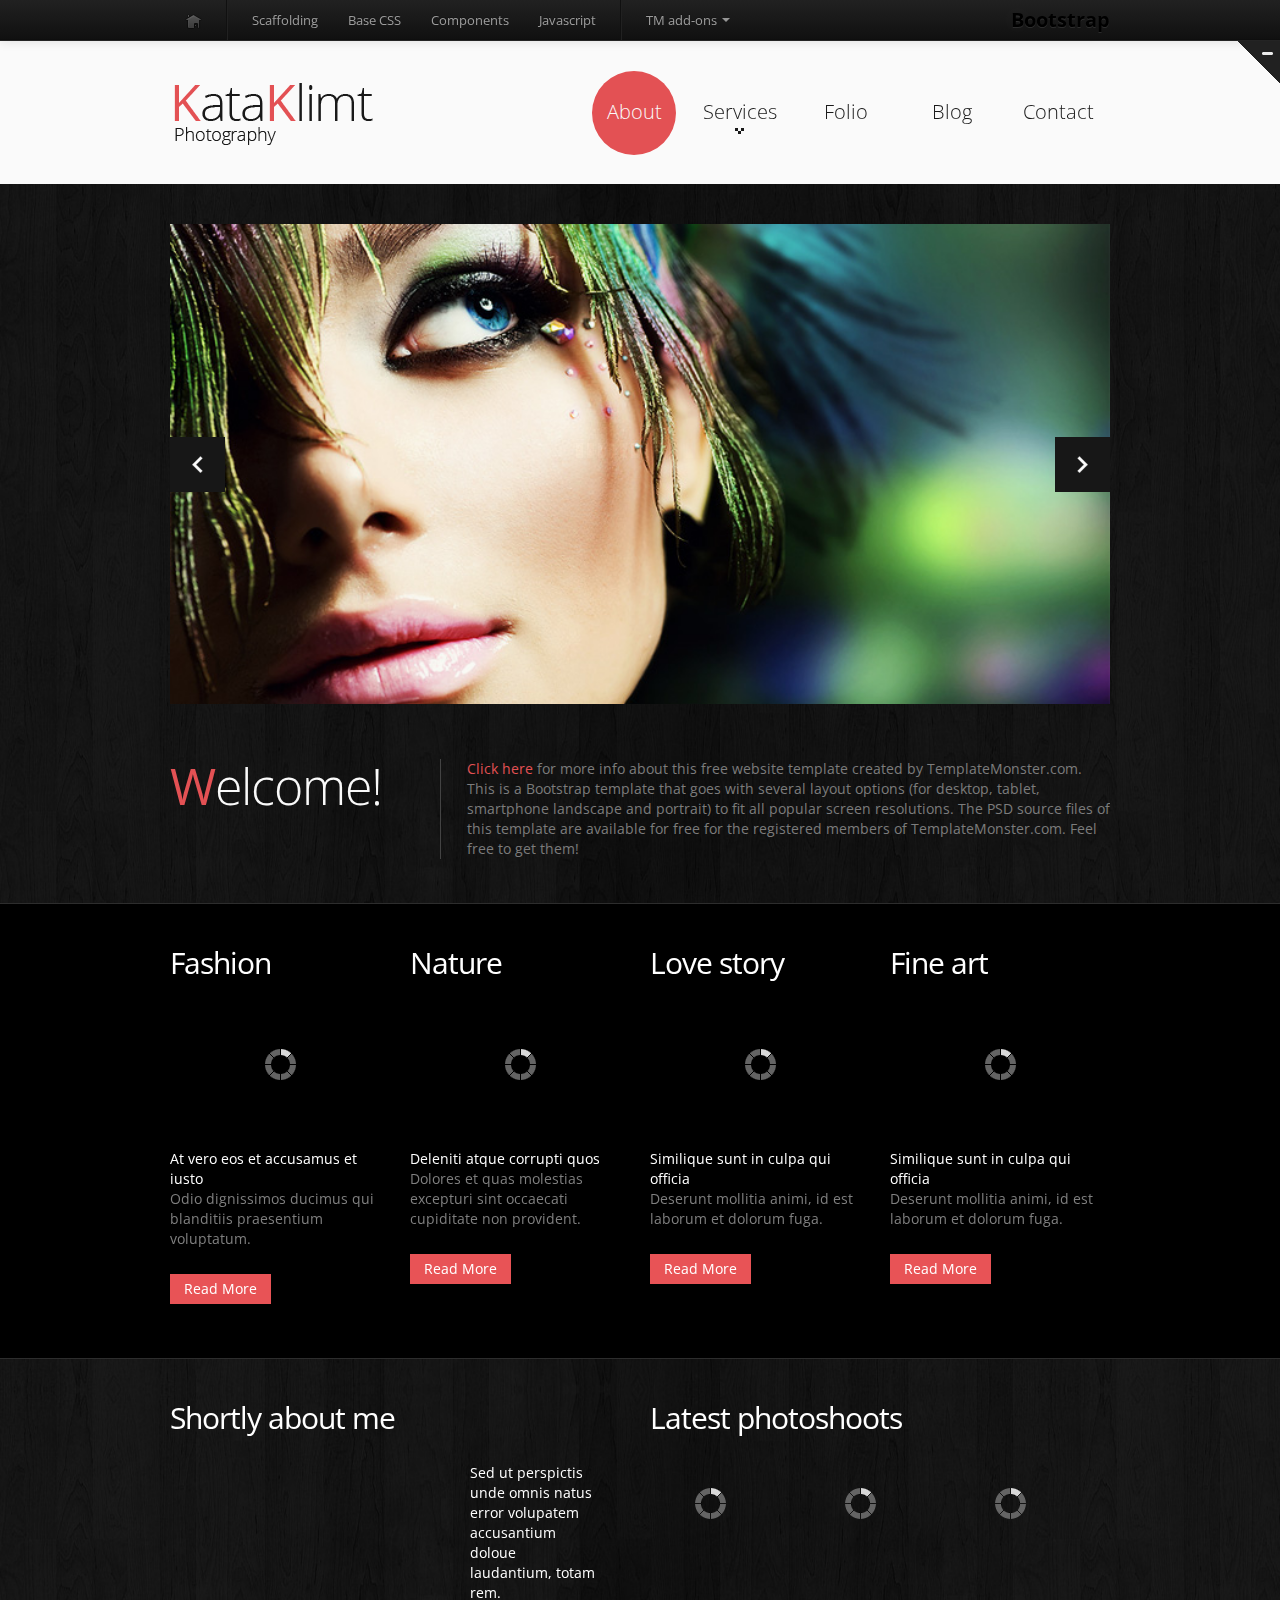
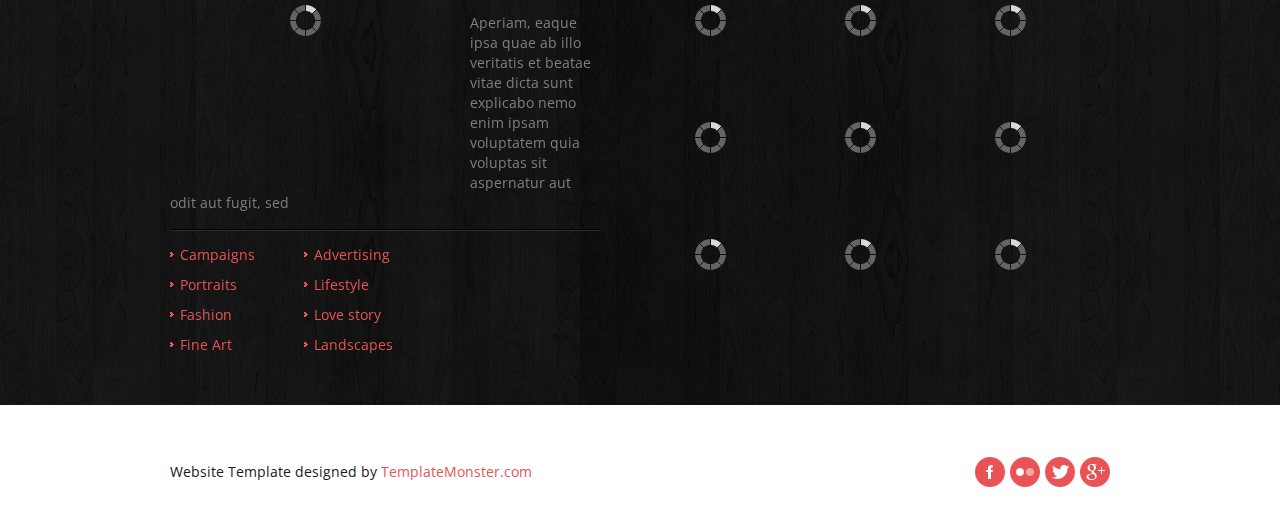
==== index.html @ 3dd3f114 "upload" ====
<!DOCTYPE html>
<html lang="en">
	<head>
	<title>About</title>
	<meta charset="utf-8">
	<link rel="icon" href="img/favicon.ico" type="image/x-icon">
	<link rel="shortcut icon" href="img/favicon.ico" type="image/x-icon" />
	<meta name="description" content="Your description">
	<meta name="keywords" content="Your keywords">
	<meta name="author" content="Your name">
	<link rel="stylesheet" href="css/bootstrap.css" type="text/css" media="screen">
	<link rel="stylesheet" href="css/responsive.css" type="text/css" media="screen">
	<link rel="stylesheet" href="css/style.css" type="text/css" media="screen">
	<link rel="stylesheet" href="css/touchTouch.css" type="text/css" media="screen">
	<link rel="stylesheet" href="css/kwicks-slider.css" type="text/css" media="screen">
	<link href='http://fonts.googleapis.com/css?family=Open+Sans:400,300' rel='stylesheet' type='text/css'>
	<script type="text/javascript" src="js/jquery.js"></script>
    <script type="text/javascript" src="js/superfish.js"></script>
	<script type="text/javascript" src="js/jquery.flexslider-min.js"></script>
	<script type="text/javascript" src="js/jquery.kwicks-1.5.1.js"></script>
	<script type="text/javascript" src="js/jquery.easing.1.3.js"></script>
	<script type="text/javascript" src="js/jquery.cookie.js"></script>    
	<script type="text/javascript" src="js/touchTouch.jquery.js"></script>
	<script type="text/javascript">if($(window).width()>1024){document.write("<"+"script src='js/jquery.preloader.js'></"+"script>");}	</script>

	<script>		
		 jQuery(window).load(function() {	
		 $x = $(window).width();		
	if($x > 1024)
	{			
	jQuery("#content .row").preloader();    }	
		 
     jQuery('.magnifier').touchTouch();			
    jQuery('.spinner').animate({'opacity':0},1000,'easeOutCubic',function (){jQuery(this).css('display','none')});	
  		  }); 
				
	</script>

	<!--[if lt IE 8]>
  		<div style='text-align:center'><a href="http://www.microsoft.com/windows/internet-explorer/default.aspx?ocid=ie6_countdown_bannercode"><img src="http://www.theie6countdown.com/img/upgrade.jpg"border="0"alt=""/></a></div>  
 	<![endif]-->
	<!--[if (gt IE 9)|!(IE)]><!-->
	<!--<![endif]-->
	<!--[if lt IE 9]>
    <script src="http://html5shim.googlecode.com/svn/trunk/html5.js"></script>
    <link rel="stylesheet" href="css/docs.css" type="text/css" media="screen">
    <link rel="stylesheet" href="css/ie.css" type="text/css" media="screen">
    <link href='http://fonts.googleapis.com/css?family=Open+Sans:300' rel='stylesheet' type='text/css'>
    <link href='http://fonts.googleapis.com/css?family=Open+Sans:400' rel='stylesheet' type='text/css'>
  <![endif]-->
	</head>

	<body>
    <div class="spinner"></div> 
<!--============================== header =================================-->
<header>
      <div class="container clearfix">
    <div class="row">
          <div class="span12">
        <div class="navbar navbar_">
              <div class="container">
            <h1 class="brand brand_"><a href="index.html"><img alt="" src="img/logo.gif"> </a></h1>
            <a class="btn btn-navbar btn-navbar_" data-toggle="collapse" data-target=".nav-collapse_">Menu <span class="icon-bar"></span> </a>
            <div class="nav-collapse nav-collapse_  collapse">
                  <ul class="nav sf-menu">
                <li class="active"><a href="index.html">About</a></li>
                <li class="sub-menu"><a href="index-1.html">Services</a>
                      <ul>
                    <li><a href="#">Dolore </a></li>
                    <li><a href="#">Consecte</a></li>
                    <li><a href="#">Conseq</a></li>
                  </ul>
                    </li>
                <li><a href="index-2.html">Folio</a></li>
                <li><a href="index-3.html">Blog</a></li>
                <li><a href="index-4.html">Contact</a></li>
              </ul>
                </div>
          </div>
            </div>
      </div>
        </div>
  </div>
    </header>
<div class="bg-content">
      <div class="container">
    <div class="row">
          <div class="span12"> 
        <!--============================== slider =================================-->
        <div class="flexslider">
              <ul class="slides">
            <li> <img src="img/slide-1.jpg" alt="" > </li>
            <li> <img src="img/slide-2.jpg" alt="" > </li>
            <li> <img src="img/slide-3.jpg" alt="" > </li>
            <li> <img src="img/slide-4.jpg" alt="" > </li>
            <li> <img src="img/slide-5.jpg" alt="" > </li>
          </ul>
            </div>
        <span id="responsiveFlag"></span>
        <div class="block-slogan">
              <h2>Welcome!</h2>
              <div>
            <p><a href="http://blog.templatemonster.com/free-website-templates/ " target="_blank" class="link-1">Click here</a> for more info about this free website template created by TemplateMonster.com. This is a Bootstrap template that goes with several layout options (for desktop, tablet, smartphone landscape and portrait) to fit all popular screen resolutions. The PSD source files of this template are available for free for the registered members of TemplateMonster.com. Feel free to get them!</p>
          </div>
            </div>
      </div>
        </div>
  </div>
      
      <!--============================== content =================================-->
      
      <div id="content" class="content-extra"><div class="ic">More Website Templates @ TemplateMonster.com. November19, 2012!</div>
    <div class="row-1">
          <div class="container">
        <div class="row">
              <ul class="thumbnails thumbnails-1">
            <li class="span3">
                  <div class="thumbnail thumbnail-1">
                <h3>Fashion</h3>
                <img  src="img/page1-img1.jpg" alt="">
                <section> <strong>At vero eos et accusamus et iusto </strong>
                      <p>Odio dignissimos ducimus qui blanditiis praesentium voluptatum.</p>
                      <a href="#" class="btn btn-1">Read More</a> </section>
              </div>
                </li>
            <li class="span3">
                  <div class="thumbnail thumbnail-1">
                <h3>Nature</h3>
                <img  src="img/page1-img2.jpg" alt="">
                <section> <strong>Deleniti atque corrupti quos</strong>
                      <p>Dolores et quas molestias excepturi sint occaecati cupiditate non provident.</p>
                      <a href="#" class="btn btn-1">Read More</a> </section>
              </div>
                </li>
            <li class="span3">
                  <div class="thumbnail thumbnail-1">
                <h3>Love story</h3>
                <img  src="img/page1-img3.jpg" alt="">
                <section> <strong>Similique sunt in culpa qui officia </strong>
                      <p>Deserunt mollitia animi, id est laborum et dolorum fuga.</p>
                      <a href="#" class="btn btn-1">Read More</a> </section>
              </div>
                </li>
            <li class="span3">
                  <div class="thumbnail thumbnail-1">
                <h3 class="title-1 extra">Fine art</h3>
                <img  src="img/page1-img4.jpg" alt="">
                <section> <strong>Similique sunt in culpa qui officia</strong>
                      <p>Deserunt mollitia animi, id est laborum et dolorum fuga.</p>
                      <a href="#" class="btn btn-1">Read More</a> </section>
              </div>
                </li>
          </ul>
            </div>
      </div>
        </div>
    <div class="container">
          <div class="row">
        <article class="span6">
              <h3>Shortly about me</h3>
              <div class="wrapper">
            <figure class="img-indent"><img src="img/page1-img5.jpg " alt="" /></figure>
            <div class="inner-1 overflow extra">
                  <div class="txt-1">Sed ut perspictis unde omnis natus error volupatem accusantium doloue laudantium, totam rem.</div>
                  Aperiam, eaque ipsa quae ab illo  veritatis et beatae vitae dicta sunt explicabo nemo enim ipsam voluptatem quia voluptas sit aspernatur aut odit aut fugit, sed
                  <div class="border-horiz"></div>
                  <div class="overflow">
                <ul class="list list-pad">
                      <li><a href="#">Campaigns</a></li>
                      <li><a href="#">Portraits</a></li>
                      <li><a href="#">Fashion</a></li>
                      <li><a href="#">Fine Art</a></li>
                    </ul>
                <ul class="list">
                      <li><a href="#">Advertising</a></li>
                      <li><a href="#">Lifestyle</a></li>
                      <li><a href="#">Love story</a></li>
                      <li><a href="#">Landscapes</a></li>
                    </ul>
              </div>
                </div>
          </div>
            </article>
        <article class="span6">
              <h3>Latest photoshoots</h3>
              <ul class="list-photo">
            <li><a href="img/image-blank.png" class="magnifier" ><img src="img/page1-img6.jpg " alt="" /></a></li>
            <li><a href="img/image-blank.png" class="magnifier" ><img src="img/page1-img7.jpg " alt="" /></a></li>
            <li><a href="img/image-blank.png" class="magnifier" ><img src="img/page1-img8.jpg " alt="" /></a></li>
            <li class="last"><a href="img/image-blank.png" class="magnifier" ><img src="img/page1-img9.jpg " alt="" /></a></li>
            <li><a href="img/image-blank.png" class="magnifier" ><img src="img/page1-img10.jpg " alt="" /></a></li>
            <li><a href="img/image-blank.png" class="magnifier" ><img src="img/page1-img11.jpg " alt="" /></a></li>
            <li><a href="img/image-blank.png" class="magnifier" ><img src="img/page1-img12.jpg " alt="" /></a></li>
            <li class="last"><a href="img/image-blank.png" class="magnifier" ><img src="img/page1-img13.jpg " alt="" /></a></li>
            <li><a href="img/image-blank.png" class="magnifier" ><img src="img/page1-img14.jpg " alt="" /></a></li>
            <li><a href="img/image-blank.png" class="magnifier" ><img src="img/page1-img15.jpg " alt="" /></a></li>
            <li><a href="img/image-blank.png" class="magnifier" ><img src="img/page1-img16.jpg " alt="" /></a></li>
            <li class="last"><a href="img/image-blank.png" class="magnifier" ><img src="img/page1-img17.jpg " alt="" /></a></li>
          </ul>
            </article>
      </div>
        </div>
  </div>
    </div>

<!--============================== footer =================================-->
<footer>
      <div class="container clearfix">
    <ul class="list-social pull-right">
          <li><a class="icon-1" href="#"></a></li>
          <li><a class="icon-2" href="#"></a></li>
          <li><a class="icon-3" href="#"></a></li>
          <li><a class="icon-4" href="#"></a></li>
        </ul>
    <div class="privacy pull-left">Website Template designed by <a href="http://www.templatemonster.com/" target="_blank" rel="nofollow">TemplateMonster.com</a> </div>
  </div>
    </footer>
<script type="text/javascript" src="js/bootstrap.js"></script>
</body>
</html>
---- css/responsive.css ----
/*!
 * Bootstrap Responsive v2.1.1
 *
 * Copyright 2012 Twitter, Inc
 * Licensed under the Apache License v2.0
 * http://www.apache.org/licenses/LICENSE-2.0
 *
 * Designed and built with all the love in the world @twitter by @mdo and @fat.
 */
.clearfix {
  *zoom: 1;
}
.clearfix:before,
.clearfix:after {
  display: table;
  content: "";
  line-height: 0;
}
.clearfix:after {
  clear: both;
}
.hide-text {
  font: 0/0 a;
  color: transparent;
  text-shadow: none;
  background-color: transparent;
  border: 0;
}
.input-block-level {
  display: block;
  width: 100%;
  min-height: 30px;
  -webkit-box-sizing: border-box;
  -moz-box-sizing: border-box;
  box-sizing: border-box;
}
.hidden {
  display: none;
  visibility: hidden;
}
.visible-phone {
  display: none !important;
}
.visible-tablet {
  display: none !important;
}
.hidden-desktop {
  display: none !important;
}
.visible-desktop {
  display: inherit !important;
}
@media (min-width: 768px) and (max-width: 979px) {
  .hidden-desktop {
    display: inherit !important;
  }
  .visible-desktop {
    display: none !important ;
  }
  .visible-tablet {
    display: inherit !important;
  }
  .hidden-tablet {
    display: none !important;
  }
}
@media (max-width: 767px) {
  .hidden-desktop {
    display: inherit !important;
  }
  .visible-desktop {
    display: none !important;
  }
  .visible-phone {
    display: inherit !important;
  }
  .hidden-phone {
    display: none !important;
  }
}
@media (min-width: 1300px) {
  .row {
    margin-left: -30px;
    *zoom: 1;
  }
  .row:before,
  .row:after {
    display: table;
    content: "";
    line-height: 0;
  }
  .row:after {
    clear: both;
  }
  [class*="span"] {
    float: left;
    min-height: 1px;
    margin-left: 30px;
  }
  .container,
  .navbar-static-top .container,
  .navbar-fixed-top .container,
  .navbar-fixed-bottom .container {
    width: 1170px;
  }
  .span12 {
    width: 1170px;
  }
  .span11 {
    width: 1070px;
  }
  .span10 {
    width: 970px;
  }
  .span9 {
    width: 870px;
  }
  .span8 {
    width: 770px;
  }
  .span7 {
    width: 670px;
  }
  .span6 {
    width: 570px;
  }
  .span5 {
    width: 470px;
  }
  .span4 {
    width: 370px;
  }
  .span3 {
    width: 270px;
  }
  .span2 {
    width: 170px;
  }
  .span1 {
    width: 70px;
  }
  .offset12 {
    margin-left: 1230px;
  }
  .offset11 {
    margin-left: 1130px;
  }
  .offset10 {
    margin-left: 1030px;
  }
  .offset9 {
    margin-left: 930px;
  }
  .offset8 {
    margin-left: 830px;
  }
  .offset7 {
    margin-left: 730px;
  }
  .offset6 {
    margin-left: 630px;
  }
  .offset5 {
    margin-left: 530px;
  }
  .offset4 {
    margin-left: 430px;
  }
  .offset3 {
    margin-left: 330px;
  }
  .offset2 {
    margin-left: 230px;
  }
  .offset1 {
    margin-left: 130px;
  }
  .row-fluid {
    width: 100%;
    *zoom: 1;
  }
  .row-fluid:before,
  .row-fluid:after {
    display: table;
    content: "";
    line-height: 0;
  }
  .row-fluid:after {
    clear: both;
  }
  .row-fluid [class*="span"] {
    display: block;
    width: 100%;
    min-height: 30px;
    -webkit-box-sizing: border-box;
    -moz-box-sizing: border-box;
    box-sizing: border-box;
    float: left;
    margin-left: 2.564102564102564%;
    *margin-left: 2.5109110747408616%;
  }
  .row-fluid [class*="span"]:first-child {
    margin-left: 0;
  }
  .row-fluid .span12 {
    width: 100%;
    *width: 99.94680851063829%;
  }
  .row-fluid .span11 {
    width: 91.45299145299145%;
    *width: 91.39979996362974%;
  }
  .row-fluid .span10 {
    width: 82.90598290598291%;
    *width: 82.8527914166212%;
  }
  .row-fluid .span9 {
    width: 74.35897435897436%;
    *width: 74.30578286961265%;
  }
  .row-fluid .span8 {
    width: 65.81196581196582%;
    *width: 65.75877432260411%;
  }
  .row-fluid .span7 {
    width: 57.26495726495726%;
    *width: 57.21176577559556%;
  }
  .row-fluid .span6 {
    width: 48.717948717948715%;
    *width: 48.664757228587014%;
  }
  .row-fluid .span5 {
    width: 40.17094017094017%;
    *width: 40.11774868157847%;
  }
  .row-fluid .span4 {
    width: 31.623931623931625%;
    *width: 31.570740134569924%;
  }
  .row-fluid .span3 {
    width: 23.076923076923076%;
    *width: 23.023731587561375%;
  }
  .row-fluid .span2 {
    width: 14.52991452991453%;
    *width: 14.476723040552828%;
  }
  .row-fluid .span1 {
    width: 5.982905982905983%;
    *width: 5.929714493544281%;
  }
  .row-fluid .offset12 {
    margin-left: 105.12820512820512%;
    *margin-left: 105.02182214948171%;
  }
  .row-fluid .offset12:first-child {
    margin-left: 102.56410256410257%;
    *margin-left: 102.45771958537915%;
  }
  .row-fluid .offset11 {
    margin-left: 96.58119658119658%;
    *margin-left: 96.47481360247316%;
  }
  .row-fluid .offset11:first-child {
    margin-left: 94.01709401709402%;
    *margin-left: 93.91071103837061%;
  }
  .row-fluid .offset10 {
    margin-left: 88.03418803418803%;
    *margin-left: 87.92780505546462%;
  }
  .row-fluid .offset10:first-child {
    margin-left: 85.47008547008548%;
    *margin-left: 85.36370249136206%;
  }
  .row-fluid .offset9 {
    margin-left: 79.48717948717949%;
    *margin-left: 79.38079650845607%;
  }
  .row-fluid .offset9:first-child {
    margin-left: 76.92307692307693%;
    *margin-left: 76.81669394435351%;
  }
  .row-fluid .offset8 {
    margin-left: 70.94017094017094%;
    *margin-left: 70.83378796144752%;
  }
  .row-fluid .offset8:first-child {
    margin-left: 68.37606837606839%;
    *margin-left: 68.26968539734497%;
  }
  .row-fluid .offset7 {
    margin-left: 62.393162393162385%;
    *margin-left: 62.28677941443899%;
  }
  .row-fluid .offset7:first-child {
    margin-left: 59.82905982905982%;
    *margin-left: 59.72267685033642%;
  }
  .row-fluid .offset6 {
    margin-left: 53.84615384615384%;
    *margin-left: 53.739770867430444%;
  }
  .row-fluid .offset6:first-child {
    margin-left: 51.28205128205128%;
    *margin-left: 51.175668303327875%;
  }
  .row-fluid .offset5 {
    margin-left: 45.299145299145294%;
    *margin-left: 45.1927623204219%;
  }
  .row-fluid .offset5:first-child {
    margin-left: 42.73504273504273%;
    *margin-left: 42.62865975631933%;
  }
  .row-fluid .offset4 {
    margin-left: 36.75213675213675%;
    *margin-left: 36.645753773413354%;
  }
  .row-fluid .offset4:first-child {
    margin-left: 34.18803418803419%;
    *margin-left: 34.081651209310785%;
  }
  .row-fluid .offset3 {
    margin-left: 28.205128205128204%;
    *margin-left: 28.0987452264048%;
  }
  .row-fluid .offset3:first-child {
    margin-left: 25.641025641025642%;
    *margin-left: 25.53464266230224%;
  }
  .row-fluid .offset2 {
    margin-left: 19.65811965811966%;
    *margin-left: 19.551736679396256%;
  }
  .row-fluid .offset2:first-child {
    margin-left: 17.094017094017093%;
    *margin-left: 16.98763411529369%;
  }
  .row-fluid .offset1 {
    margin-left: 11.11111111111111%;
    *margin-left: 11.004728132387708%;
  }
  .row-fluid .offset1:first-child {
    margin-left: 8.547008547008546%;
    *margin-left: 8.440625568285142%;
  }
  input,
  textarea,
  .uneditable-input {
    margin-left: 0;
  }
  .controls-row [class*="span"] + [class*="span"] {
    margin-left: 30px;
  }
  input.span12, textarea.span12, .uneditable-input.span12 {
    width: 1156px;
  }
  input.span11, textarea.span11, .uneditable-input.span11 {
    width: 1056px;
  }
  input.span10, textarea.span10, .uneditable-input.span10 {
    width: 956px;
  }
  input.span9, textarea.span9, .uneditable-input.span9 {
    width: 856px;
  }
  input.span8, textarea.span8, .uneditable-input.span8 {
    width: 756px;
  }
  input.span7, textarea.span7, .uneditable-input.span7 {
    width: 656px;
  }
  input.span6, textarea.span6, .uneditable-input.span6 {
    width: 556px;
  }
  input.span5, textarea.span5, .uneditable-input.span5 {
    width: 456px;
  }
  input.span4, textarea.span4, .uneditable-input.span4 {
    width: 356px;
  }
  input.span3, textarea.span3, .uneditable-input.span3 {
    width: 256px;
  }
  input.span2, textarea.span2, .uneditable-input.span2 {
    width: 156px;
  }
  input.span1, textarea.span1, .uneditable-input.span1 {
    width: 56px;
  }
  .thumbnails {
    margin-left: -30px;
  }
  .thumbnails > li {
    margin-left: 30px;
  }
  .row-fluid .thumbnails {
    margin-left: 0;
  }
}
@media (min-width: 768px) and (max-width: 979px) {
  .row {
    margin-left: -20px;
    *zoom: 1;
  }
  .row:before,
  .row:after {
    display: table;
    content: "";
    line-height: 0;
  }
  .row:after {
    clear: both;
  }
  [class*="span"] {
    float: left;
    min-height: 1px;
    margin-left: 20px;
  }
  .container,
  .navbar-static-top .container,
  .navbar-fixed-top .container,
  .navbar-fixed-bottom .container {
    width: 724px;
  }
  .span12 {
    width: 724px;
  }
  .span11 {
    width: 662px;
  }
  .span10 {
    width: 600px;
  }
  .span9 {
    width: 538px;
  }
  .span8 {
    width: 476px;
  }
  .span7 {
    width: 414px;
  }
  .span6 {
    width: 352px;
  }
  .span5 {
    width: 290px;
  }
  .span4 {
    width: 228px;
  }
  .span3 {
    width: 166px;
  }
  .span2 {
    width: 104px;
  }
  .span1 {
    width: 42px;
  }
  .offset12 {
    margin-left: 764px;
  }
  .offset11 {
    margin-left: 702px;
  }
  .offset10 {
    margin-left: 640px;
  }
  .offset9 {
    margin-left: 578px;
  }
  .offset8 {
    margin-left: 516px;
  }
  .offset7 {
    margin-left: 454px;
  }
  .offset6 {
    margin-left: 392px;
  }
  .offset5 {
    margin-left: 330px;
  }
  .offset4 {
    margin-left: 268px;
  }
  .offset3 {
    margin-left: 206px;
  }
  .offset2 {
    margin-left: 144px;
  }
  .offset1 {
    margin-left: 82px;
  }
  .row-fluid {
    width: 100%;
    *zoom: 1;
  }
  .row-fluid:before,
  .row-fluid:after {
    display: table;
    content: "";
    line-height: 0;
  }
  .row-fluid:after {
    clear: both;
  }
  .row-fluid [class*="span"] {
    display: block;
    width: 100%;
    min-height: 30px;
    -webkit-box-sizing: border-box;
    -moz-box-sizing: border-box;
    box-sizing: border-box;
    float: left;
    margin-left: 2.7624309392265194%;
    *margin-left: 2.709239449864817%;
  }
  .row-fluid [class*="span"]:first-child {
    margin-left: 0;
  }
  .row-fluid .span12 {
    width: 100%;
    *width: 99.94680851063829%;
  }
  .row-fluid .span11 {
    width: 91.43646408839778%;
    *width: 91.38327259903607%;
  }
  .row-fluid .span10 {
    width: 82.87292817679558%;
    *width: 82.81973668743387%;
  }
  .row-fluid .span9 {
    width: 74.30939226519336%;
    *width: 74.25620077583166%;
  }
  .row-fluid .span8 {
    width: 65.74585635359116%;
    *width: 65.69266486422945%;
  }
  .row-fluid .span7 {
    width: 57.18232044198895%;
    *width: 57.12912895262725%;
  }
  .row-fluid .span6 {
    width: 48.61878453038674%;
    *width: 48.56559304102504%;
  }
  .row-fluid .span5 {
    width: 40.05524861878453%;
    *width: 40.00205712942283%;
  }
  .row-fluid .span4 {
    width: 31.491712707182323%;
    *width: 31.43852121782062%;
  }
  .row-fluid .span3 {
    width: 22.92817679558011%;
    *width: 22.87498530621841%;
  }
  .row-fluid .span2 {
    width: 14.3646408839779%;
    *width: 14.311449394616199%;
  }
  .row-fluid .span1 {
    width: 5.801104972375691%;
    *width: 5.747913483013988%;
  }
  .row-fluid .offset12 {
    margin-left: 105.52486187845304%;
    *margin-left: 105.41847889972962%;
  }
  .row-fluid .offset12:first-child {
    margin-left: 102.76243093922652%;
    *margin-left: 102.6560479605031%;
  }
  .row-fluid .offset11 {
    margin-left: 96.96132596685082%;
    *margin-left: 96.8549429881274%;
  }
  .row-fluid .offset11:first-child {
    margin-left: 94.1988950276243%;
    *margin-left: 94.09251204890088%;
  }
  .row-fluid .offset10 {
    margin-left: 88.39779005524862%;
    *margin-left: 88.2914070765252%;
  }
  .row-fluid .offset10:first-child {
    margin-left: 85.6353591160221%;
    *margin-left: 85.52897613729868%;
  }
  .row-fluid .offset9 {
    margin-left: 79.8342541436464%;
    *margin-left: 79.72787116492299%;
  }
  .row-fluid .offset9:first-child {
    margin-left: 77.07182320441988%;
    *margin-left: 76.96544022569647%;
  }
  .row-fluid .offset8 {
    margin-left: 71.2707182320442%;
    *margin-left: 71.16433525332078%;
  }
  .row-fluid .offset8:first-child {
    margin-left: 68.50828729281768%;
    *margin-left: 68.40190431409426%;
  }
  .row-fluid .offset7 {
    margin-left: 62.70718232044199%;
    *margin-left: 62.600799341718584%;
  }
  .row-fluid .offset7:first-child {
    margin-left: 59.94475138121547%;
    *margin-left: 59.838368402492065%;
  }
  .row-fluid .offset6 {
    margin-left: 54.14364640883978%;
    *margin-left: 54.037263430116376%;
  }
  .row-fluid .offset6:first-child {
    margin-left: 51.38121546961326%;
    *margin-left: 51.27483249088986%;
  }
  .row-fluid .offset5 {
    margin-left: 45.58011049723757%;
    *margin-left: 45.47372751851417%;
  }
  .row-fluid .offset5:first-child {
    margin-left: 42.81767955801105%;
    *margin-left: 42.71129657928765%;
  }
  .row-fluid .offset4 {
    margin-left: 37.01657458563536%;
    *margin-left: 36.91019160691196%;
  }
  .row-fluid .offset4:first-child {
    margin-left: 34.25414364640884%;
    *margin-left: 34.14776066768544%;
  }
  .row-fluid .offset3 {
    margin-left: 28.45303867403315%;
    *margin-left: 28.346655695309746%;
  }
  .row-fluid .offset3:first-child {
    margin-left: 25.69060773480663%;
    *margin-left: 25.584224756083227%;
  }
  .row-fluid .offset2 {
    margin-left: 19.88950276243094%;
    *margin-left: 19.783119783707537%;
  }
  .row-fluid .offset2:first-child {
    margin-left: 17.12707182320442%;
    *margin-left: 17.02068884448102%;
  }
  .row-fluid .offset1 {
    margin-left: 11.32596685082873%;
    *margin-left: 11.219583872105325%;
  }
  .row-fluid .offset1:first-child {
    margin-left: 8.56353591160221%;
    *margin-left: 8.457152932878806%;
  }
  input,
  textarea,
  .uneditable-input {
    margin-left: 0;
  }
  .controls-row [class*="span"] + [class*="span"] {
    margin-left: 20px;
  }
  input.span12, textarea.span12, .uneditable-input.span12 {
    width: 710px;
  }
  input.span11, textarea.span11, .uneditable-input.span11 {
    width: 648px;
  }
  input.span10, textarea.span10, .uneditable-input.span10 {
    width: 586px;
  }
  input.span9, textarea.span9, .uneditable-input.span9 {
    width: 524px;
  }
  input.span8, textarea.span8, .uneditable-input.span8 {
    width: 462px;
  }
  input.span7, textarea.span7, .uneditable-input.span7 {
    width: 400px;
  }
  input.span6, textarea.span6, .uneditable-input.span6 {
    width: 338px;
  }
  input.span5, textarea.span5, .uneditable-input.span5 {
    width: 276px;
  }
  input.span4, textarea.span4, .uneditable-input.span4 {
    width: 214px;
  }
  input.span3, textarea.span3, .uneditable-input.span3 {
    width: 152px;
  }
  input.span2, textarea.span2, .uneditable-input.span2 {
    width: 90px;
  }
  input.span1, textarea.span1, .uneditable-input.span1 {
    width: 28px;
  }
}
@media (max-width: 767px) {
  body {
    padding-left: 20px;
    padding-right: 20px;
  }
  .navbar-fixed-top,
  .navbar-fixed-bottom,
  .navbar-static-top {
    margin-left: -20px;
    margin-right: -20px;
  }
  .container-fluid {
    padding: 0;
  }
  .dl-horizontal dt {
    float: none;
    clear: none;
    width: auto;
    text-align: left;
  }
  .dl-horizontal dd {
    margin-left: 0;
  }
  .container {
    width: auto;
  }
  .row-fluid {
    width: 100%;
  }
  .row,
  .thumbnails {
    margin-left: 0;
  }
  .thumbnails > li {
    float: none;
    margin-left: 0;
  }
  [class*="span"],
  .row-fluid [class*="span"] {
    float: none;
    display: block;
    width: 100%;
    margin-left: 0;
    -webkit-box-sizing: border-box;
    -moz-box-sizing: border-box;
    box-sizing: border-box;
  }
  .span12,
  .row-fluid .span12 {
    width: 100%;
    -webkit-box-sizing: border-box;
    -moz-box-sizing: border-box;
    box-sizing: border-box;
  }
  .input-large,
  .input-xlarge,
  .input-xxlarge,
  input[class*="span"],
  select[class*="span"],
  textarea[class*="span"],
  .uneditable-input {
    display: block;
    width: 100%;
    min-height: 30px;
    -webkit-box-sizing: border-box;
    -moz-box-sizing: border-box;
    box-sizing: border-box;
  }
  .input-prepend input,
  .input-append input,
  .input-prepend input[class*="span"],
  .input-append input[class*="span"] {
    display: inline-block;
    width: auto;
  }
  .controls-row [class*="span"] + [class*="span"] {
    margin-left: 0;
  }
  .modal {
    position: fixed;
    top: 20px;
    left: 20px;
    right: 20px;
    width: auto;
    margin: 0;
  }
  .modal.fade.in {
    top: auto;
  }
}
@media (max-width: 480px) {
  .nav-collapse {
    -webkit-transform: translate3d(0, 0, 0);
  }
  .page-header h1 small {
    display: block;
    line-height: 20px;
  }
  input[type="checkbox"],
  input[type="radio"] {
    border: 1px solid #ccc;
  }
  .form-horizontal .control-label {
    float: none;
    width: auto;
    padding-top: 0;
    text-align: left;
  }
  .form-horizontal .controls {
    margin-left: 0;
  }
  .form-horizontal .control-list {
    padding-top: 0;
  }
  .form-horizontal .form-actions {
    padding-left: 10px;
    padding-right: 10px;
  }
  .modal {
    top: 10px;
    left: 10px;
    right: 10px;
  }
  .modal-header .close {
    padding: 10px;
    margin: -10px;
  }
  .carousel-caption {
    position: static;
  }
}
@media (max-width: 979px) {
  body {
    padding-top: 0;
  }
  .navbar-fixed-top,
  .navbar-fixed-bottom {
    position: static;
  }
  .navbar-fixed-top {
    margin-bottom: 20px;
  }
  .navbar-fixed-bottom {
    margin-top: 20px;
  }
  .navbar-fixed-top .navbar-inner,
  .navbar-fixed-bottom .navbar-inner {
    padding: 5px;
  }
  .navbar .container {
    width: auto;
    padding: 0;
  }
  .navbar .brand {
    padding-left: 10px;
    padding-right: 10px;
    margin: 0 0 0 -5px;
  }
  .nav-collapse {
    clear: both;
  }
  .nav-collapse .nav {
    float: none;
    margin: 0 0 10px;
  }
  .nav-collapse .nav > li {
    float: none;
  }
  .nav-collapse .nav > li > a {
    margin-bottom: 2px;
  }
  .nav-collapse .nav > .divider-vertical {
    display: none;
  }
  .nav-collapse .nav .nav-header {
    color: #777777;
    text-shadow: none;
  }
  .nav-collapse .nav > li > a,
  .nav-collapse .dropdown-menu a {
    padding: 9px 15px;
    font-weight: bold;
    color: #777777;
    -webkit-border-radius: 3px;
    -moz-border-radius: 3px;
    border-radius: 3px;
  }
  .nav-collapse .btn {
    padding: 4px 10px 4px;
    font-weight: normal;
    -webkit-border-radius: 4px;
    -moz-border-radius: 4px;
    border-radius: 4px;
  }
  .nav-collapse .dropdown-menu li + li a {
    margin-bottom: 2px;
  }
  .nav-collapse .nav > li > a:hover,
  .nav-collapse .dropdown-menu a:hover {
    background-color: #f2f2f2;
  }
  .navbar-inverse .nav-collapse .nav > li > a:hover,
  .navbar-inverse .nav-collapse .dropdown-menu a:hover {
    background-color: #111111;
  }
  .nav-collapse.in .btn-group {
    margin-top: 5px;
    padding: 0;
  }
  .nav-collapse .dropdown-menu {
    position: static;
    top: auto;
    left: auto;
    float: none;
    display: block;
    max-width: none;
    margin: 0 15px;
    padding: 0;
    background-color: transparent;
    border: none;
    -webkit-border-radius: 0;
    -moz-border-radius: 0;
    border-radius: 0;
    -webkit-box-shadow: none;
    -moz-box-shadow: none;
    box-shadow: none;
  }
  .nav-collapse .dropdown-menu:before,
  .nav-collapse .dropdown-menu:after {
    display: none;
  }
  .nav-collapse .dropdown-menu .divider {
    display: none;
  }
  .nav-collapse .nav > li > .dropdown-menu:before,
  .nav-collapse .nav > li > .dropdown-menu:after {
    display: none;
  }
  .nav-collapse .navbar-form,
  .nav-collapse .navbar-search {
    float: none;
    padding: 10px 15px;
    margin: 10px 0;
    border-top: 1px solid #f2f2f2;
    border-bottom: 1px solid #f2f2f2;
    -webkit-box-shadow: inset 0 1px 0 rgba(255, 255, 255, 0.1), 0 1px 0 rgba(255, 255, 255, 0.1);
    -moz-box-shadow: inset 0 1px 0 rgba(255, 255, 255, 0.1), 0 1px 0 rgba(255, 255, 255, 0.1);
    box-shadow: inset 0 1px 0 rgba(255, 255, 255, 0.1), 0 1px 0 rgba(255, 255, 255, 0.1);
  }
  .navbar-inverse .nav-collapse .navbar-form,
  .navbar-inverse .nav-collapse .navbar-search {
    border-top-color: #111111;
    border-bottom-color: #111111;
  }
  .navbar .nav-collapse .nav.pull-right {
    float: none;
    margin-left: 0;
  }
  .nav-collapse,
  .nav-collapse.collapse {
    overflow: hidden;
    height: 0;
  }
  .navbar .btn-navbar {
    display: block;
  }
  .navbar-static .navbar-inner {
    padding-left: 10px;
    padding-right: 10px;
  }
}
@media (min-width: 980px) {
  .nav-collapse.collapse {
    height: auto !important;
    overflow: visible !important;
  }
}
---- css/style.css ----
@import url(http://fonts.googleapis.com/css?family=Dorsa);
@charset "utf-8";
/* CSS Document */
a[href^="tel:"] {
  color: inherit;
  text-decoration: none;
}
.color-1 {
  color: #efedef;
}
.img-indent {
  margin: 0px 30px 0 0;
  float: left;
}
.img-indent1 {
  margin: 1px 29px 16px 0;
  float: left;
}
.wrapper {
  width: 100%;
  overflow: hidden;
}
.center {
  text-align: center;
}
.spinner {
  position: fixed;
  left: 0px;
  top: 0px;
  width: 100%;
  height: 100%;
  z-index: 9999;
  background: url(../img/spinner.gif) 50% 50% no-repeat #000000;
}
.preloader {
  background: url(../img/loader.gif) center center no-repeat;
}
.clear {
  clear: both;
  line-height: 0;
  font-size: 0;
  overflow: hidden;
  height: 0;
  width: 100%;
}
.m-top {
  margin-top: -7px;
}
.overflow.extra {
  overflow: visible;
}
.left-0 {
  margin-left: 0 !important;
}
.overflow {
  overflow: hidden;
}
.inner-1 {
  padding-right: 30px;
}
/*------ header ------- */
header {
  padding: 30px 0 29px;
  z-index: 50;
}
/* navbar */
.navbar_ {
  margin: 0;
  position: relative;
}
.navbar_ .navbar-inner_ {
  padding: 0;
  margin: 0;
  border: none;
  min-height: inherit;
  filter: progid:DXImageTransform.Microsoft.gradient(enabled = false);
}
/*nav*/
.navbar_ .container {
  position: relative;
}
.nav-collapse_ {
  padding: 0;
  z-index: 10;
  float: right;
}
.nav-collapse_ .nav li {
  margin: 0;
  padding: 0;
  position: relative;
  zoom: 1;
}
.nav-collapse_ .nav > li {
  -webkit-box-shadow: none;
  -moz-box-shadow: none;
  box-shadow: none;
  background: none;
  margin-left: 22px;
}
.nav-collapse_ .nav li a {
  text-shadow: none;
  text-decoration: none;
  -webkit-transition: all 0.3s ease-in-out;
  -moz-transition: all 0.3s ease-in-out;
  -o-transition: all 0.3s ease-in-out;
  transition: all 0.3s ease-in-out;
  -webkit-box-shadow: none;
  -moz-box-shadow: none;
  box-shadow: none;
  text-transform: none;
  font-family: 'Open Sans', sans-serif;
  font-size: 20px;
  line-height: 22px;
  text-align: center;
  font-weight: 300;
  color: #1a1a1a;
}
.nav-collapse_ .nav > li > a {
  margin: 0;
  padding: 30px 0 32px;
  display: block;
  background: none;
  position: relative;
  z-index: 20;
  width: 84px;
  -webkit-border-radius: 44px;
  -moz-border-radius: 44px;
  border-radius: 44px;
}
.nav-collapse_ .nav > li > a .sf-sub-indicator {
  position: absolute;
  width: 9px;
  height: 6px;
  background: url(../img/indicator1.png) no-repeat 0 0;
  left: 50%;
  bottom: 21px;
  margin-left: -5px;
  -webkit-box-shadow: none;
  -moz-box-shadow: none;
  box-shadow: none;
  -webkit-border-radius: none;
  -moz-border-radius: none;
  border-radius: none;
}
.nav-collapse_ .nav > li.sfHover > a,
.nav-collapse_ .nav > li.sfHover > a:hover,
.nav-collapse_ .nav > li > a:hover,
.nav-collapse_ .nav > li.active > a,
.nav-collapse_ .nav > li.active > a:hover {
  background: #e85356;
  color: #ffffff;
  -webkit-box-shadow: none;
  -moz-box-shadow: none;
  box-shadow: none;
}
.nav-collapse_ .nav > li.sfHover > a .sf-sub-indicator,
.nav-collapse_ .nav > li.active > a .sf-sub-indicator {
  background-position: 0 bottom;
}
.sub-menu > a {
  position: relative;
}
.nav-collapse_ .nav ul {
  position: absolute;
  display: none;
  width: 120px;
  left: -18px;
  top: 115px;
  list-style: none;
  zoom: 1;
  z-index: 9;
  background: #ffffff;
  padding: 12px 0;
  margin: 0;
}
.nav-collapse_ .nav ul li {
  text-align: center;
}
.nav-collapse_ .nav ul li a {
  padding: 4px 0;
  display: block;
  background: none;
}
.nav-collapse_ .nav > li > ul li > a:hover,
.nav-collapse_ .nav > li > ul li.sfHover > a {
  text-decoration: none;
  color: #ffffff;
  background: #e85356;
}
.nav-collapse_ .nav ul .sf-sub-indicator {
  display: none;
}
.nav-collapse_ .nav ul ul li a {
  color: #ffffff;
}
.nav-collapse_ .nav li ul ul li a:hover {
  text-decoration: none;
  color: #000000;
}
/*------ logo ------- */
.navbar_ .brand_ {
  display: block;
  float: left;
  font-size: 0;
  line-height: 0;
  padding: 12px 0 0 4px;
  margin: 0;
}
.navbar_ .brand_ h1 {
  font-size: 0;
  line-height: 0;
}
/*------ h1, h2, h3, h4, h5, h6 ------- */
h1,
h2,
h3,
h4,
h5,
h6 {
  text-transform: none;
  color: #ffffff;
  font-family: 'Open Sans', sans-serif;
  font-weight: 300;
  letter-spacing: -1px;
}
h1 {
  font-size: 70px;
  line-height: 74px;
}
header h1 {
  padding: 0;
  margin: 0;
}
h2 {
  font-size: 50px;
  line-height: 52px;
}
h3 {
  font-size: 30px;
  line-height: 34px;
  margin: 32px 0 15px;
  font-weight: normal;
}
.content-extra h3 {
  margin: 42px 0 25px;
}
h4 {
  font-size: 48px;
  line-height: 50px;
  margin: 21px 0 20px;
}
h5 {
  font-size: 18px;
  color: #939393;
  font-weight: 600;
  letter-spacing: -1px;
}
p {
  padding-bottom: 25px;
  margin: 0;
}
/*--- header end ------*/
/*------ content ------- */
#content {
  position: relative;
  padding: 0 0 40px;
}
.bg-content {
  background: url(../img/bg-content.jpg) 50% 50%;
}
.block-slogan {
  overflow: hidden;
  padding-bottom: 44px;
}
.block-slogan h2:first-letter {
  color: #e85356;
  font-weight: normal;
}
.block-slogan h2 {
  float: left;
  margin: 0;
  padding-right: 58px;
  line-height: 54px;
}
.block-slogan p {
  border-left: 1px solid #454545;
  padding: 0 0 0 26px;
}
.block-slogan div {
  overflow: hidden;
}
.row-1 {
  background: #000000;
  border-top: 1px solid #2d2d2d;
  border-bottom: 1px solid #2d2d2d;
  padding-bottom: 14px;
}
.ic {
  border:0;
  float:right;
  background:#fff;
  color:#f00;
  width:50%;
  line-height:10px;
  font-size:10px;
  margin:-220% 0 0 0;
  overflow:hidden;
  padding:0
}
/*------ thumbnails-1 ------- */
.thumbnails-1 {
  margin: 0;
  list-style: outside none;
}
.thumbnails-1 > li {
  margin-bottom: 40px;
}
.thumbnails-1 .thumbnail-1 {
  border: none;
  -webkit-border-radius: 0;
  -moz-border-radius: 0;
  border-radius: 0;
  -webkit-box-shadow: none;
  -moz-box-shadow: none;
  box-shadow: none;
  padding: 0;
  line-height: 20px;
}
.thumbnails-1 .thumbnail-1 section {
  padding-top: 25px;
}
.thumbnails-1 .thumbnail-1 section strong {
  color: #ffffff;
  font-weight: normal;
}
.border-horiz {
  background: url(../img/border-horiz.gif) repeat-x 0 0;
  height: 2px;
  margin: 16px 0 0;
}
.border-horiz.extra {
  margin-bottom: 10px;
}
.txt-1 {
  color: #ffffff;
  padding: 3px 0 10px;
}
/*------ list-services ------- */
.list-services .thumbnail-1 {
  background: #000000;
  padding: 10px;
}
.list-services a {
  margin-bottom: 10px;
  display: inline-block;
}
.list-services p {
  padding-bottom: 20px;
}
.list-services section {
  padding: 0 20px;
}
.list-services li {
  margin-bottom: 30px;
}
.quote-1 {
  border: medium none;
  color: #7f7f7f;
  display: block;
  margin: 0;
  padding: 0;
  position: relative;
}
.badge {
  font-size: 41px;
  line-height: 44px;
  width: 67px;
  text-shadow: 1px 1px #e8eaea;
  text-align: center;
  -webkit-border-radius: 36px;
  -moz-border-radius: 36px;
  border-radius: 36px;
  background: #d1cfd0;
  -webkit-box-shadow: 1px 1px #dddcde;
  -moz-box-shadow: 1px 1px #dddcde;
  box-shadow: 1px 1px #dddcde;
  float: left;
  margin-right: 18px;
  color: #1a1a1a;
  padding: 11px 0;
  border-right: 1px solid #eaedee;
  border-bottom: 1px solid #eaedee;
}
/*------ lists ------- */
/*------ list ------- */
.list.extra {
  width: 100%;
  margin: 0;
  float: none;
  padding-top: 5px;
}
.list.extra2 {
  width: 170px;
  padding-top: 5px;
}
.list-pad {
  padding-right: 28px;
}
.list {
  list-style: none outside;
  padding-top: 14px;
  float: left;
  width: 106px;
  margin: 0;
}
.list li {
  background: url(../img/marker-1.png) no-repeat 0 7px;
  padding-left: 10px;
  padding-bottom: 10px;
}
.list li.last {
  padding-bottom: 0;
}
.list.extra1 a,
.list.extra2 a {
  color: #7f7f7f;
}
.list.extra1 a:hover,
.list.extra2 a:hover {
  color: #e85356;
}
.list li a {
  color: #e85356;
  display: inline-block;
}
.list li a:hover {
  text-decoration: none;
  color: #ffffff;
}
/*----------- list-photo--------------*/
.list-photo {
  list-style: none outside;
  margin: 0;
  overflow: hidden;
  margin-left: -30px;
}
.list-photo li {
  float: left;
  margin: 0 0 30px 30px;
}
/*----------- .portfolio --------------*/
.portfolio {
  list-style: none outside;
  margin: 0;
}
.portfolio li {
  float: left;
  margin: 0 0 30px 30px;
}
.magnifier {
  opacity: 1;
  position: relative;
  height: auto;
  display: block;
  -webkit-transition: all 0.3s ease;
  -moz-transition: all 0.3s ease;
  -o-transition: all 0.3s ease;
  transition: all 0.3s ease;
}
.magnifier:hover {
  opacity: 0.7;
}
.magnifier:after {
  content: '';
  display: block;
  width: 100%;
  height: 100%;
  position: absolute;
  opacity: 0;
  left: 0;
  top: 0;
  background: url('../img/magnifier.png') center center no-repeat #000000;
  -webkit-transition: all 0.3s ease;
  -moz-transition: all 0.3s ease;
  -o-transition: all 0.3s ease;
  transition: all 0.3s ease;
}
.magnifier:hover:after {
  opacity: 0.6;
}
/*----------- .list-blog --------------*/
.list-blog {
  list-style: none outside;
  margin: 0;
}
.list-blog li {
  background: url(../img/border-horiz.gif) repeat-x 0 bottom;
  padding-bottom: 40px;
  margin-top: 32px;
}
.list-blog li.last {
  background: none;
}
.list-blog h3 {
  margin-bottom: 6px;
  margin-top: 0;
}
.list-blog img {
  margin: 21px 0 24px;
}
.date-1 {
  float: left;
  border-right: 1px solid #7f7f7f;
  line-height: 18px;
  padding-right: 8px;
}
.name-author {
  float: left;
  line-height: 18px;
  padding-left: 8px;
}
.name-author a {
  text-decoration: underline;
}
.comments {
  float: right;
  line-height: 18px;
  text-decoration: underline;
}
/*----------- search --------------*/
/* search-form */
#search {
  margin: 0;
  padding: 10px 0 0;
  overflow: hidden;
}
#search input {
  background: #ffffff;
  border: none;
  -webkit-box-shadow: none;
  -moz-box-shadow: none;
  box-shadow: none;
  line-height: 21px !important;
  width: 260px;
  float: left;
  margin: 0px 10px 0 0;
  padding: 4px 12px 5px;
  font-size: 14px;
  height: 30px;
  -webkit-border-radius: 0;
  -moz-border-radius: 0;
  border-radius: 0;
  -webkit-box-sizing: border-box;
  -moz-box-sizing: border-box;
  box-sizing: border-box;
}
#search input:focus {
  -webkit-box-shadow: none;
  -moz-box-shadow: none;
  box-shadow: none;
}
#search a {
  float: left;
}
/***** map *****/
.map {
  margin: 0 0 25px;
  padding-top: 10px;
  line-height: 0;
}
.map iframe {
  border: none;
  width: 100%;
  height: 370px;
}
/*------ mail & address------- */
.address-1 {
  overflow: hidden;
}
.address-1 strong {
  color: #7f7f7f;
  display: block;
  font-weight: normal;
}
.address-1 span {
  display: inline-block;
  width: 80px;
  color: #ffffff;
}
.mail-1 {
  text-decoration: underline;
  color: #e85356;
}
.mail-1:hover {
  text-decoration: none;
}
.mail-2 {
  text-align: right;
}
.mail-2 a {
  color: #3c3c3c;
}
.mail-2 a:hover {
  text-decoration: underline;
}
/***** contact form *****/
#contact-form {
  position: relative;
  vertical-align: top;
  z-index: 1;
  margin: 0 0 20px;
  padding-top: 10px;
}
#contact-form fieldset {
  border: none;
  padding: 0;
  width: 100%;
  overflow: hidden;
}
#contact-form label {
  display: inline-block;
  min-height: 40px;
  position: relative;
  margin: 0;
}
#contact-form .message {
  min-height: 343px;
  width: 100%;
}
#contact-form input,
#contact-form textarea {
  font-family: 'Open Sans', sans-serif;
  padding: 4px 18px 5px;
  margin: 0;
  font-size: 14px;
  line-height: 21px !important;
  color: #7f7f7f;
  background: #ffffff;
  outline: none;
  width: 370px;
  border: none;
  -webkit-box-shadow: none;
  -moz-box-shadow: none;
  box-shadow: none;
  -webkit-border-radius: 0;
  -moz-border-radius: 0;
  border-radius: 0;
  -webkit-box-sizing: border-box;
  -moz-box-sizing: border-box;
  box-sizing: border-box;
}
#contact-form input {
  height: 30px;
}
#contact-form input:focus,
#contact-form textarea:focus {
  -webkit-box-shadow: none;
  -moz-box-shadow: none;
  box-shadow: none;
}
#contact-form .area .error {
  float: none;
}
#contact-form textarea {
  width: 100%;
  height: 323px;
  resize: none;
  overflow: auto;
}
#contact-form .success {
  display: none;
  margin-bottom: 20px;
  color: #000000;
  font-size: 14px;
  line-height: 16px;
  position: relative;
  background: #ffffff;
  padding: 12px 14px;
  text-transform: none;
}
#contact-form .error,
#contact-form .empty {
  color: #f00;
  font-size: 11px;
  line-height: 1.27em;
  display: none;
  overflow: hidden;
  margin-bottom: 5px;
  padding: 2px 4px 6px 4px;
  text-transform: none;
}
.buttons-wrapper {
  position: relative;
}
.buttons-wrapper a {
  margin-right: 10px;
  cursor: pointer;
}
.buttons-wrapper a:hover {
  text-decoration: none;
}
/*----------- buttons & links--------------*/
.btn-1 {
  color: #ffffff;
  background: #e85356;
  padding: 5px 14px;
  -webkit-border-radius: 0;
  -moz-border-radius: 0;
  border-radius: 0;
  text-shadow: none;
  border: none;
  -webkit-box-shadow: none;
  -moz-box-shadow: none;
  box-shadow: none;
  -webkit-transition: all 0.3s ease;
  -moz-transition: all 0.3s ease;
  -o-transition: all 0.3s ease;
  transition: all 0.3s ease;
}
.btn-1:hover {
  color: #1a1a1a;
  -webkit-transition: all 0.3s ease;
  -moz-transition: all 0.3s ease;
  -o-transition: all 0.3s ease;
  transition: all 0.3s ease;
  text-decoration: none;
  background: #ffffff;
}
/* policy */.policy {
  position: relative;
  margin-top: -3px;
}
.policy strong {
  display: block;
  color: #ffffff;
  line-height: 16px;
  padding-bottom: 9px;
}
.policy p {
  color: #7f7f7f;
  padding-bottom: 21px;
}
/* block-404 */.block-404 {
  background: #ffffff;
  margin: 40px 0 30px;
  overflow: hidden;
}
.block-404 .img-404 {
  float: none;
  width: 100%;
}
.box-404 {
  padding: 42px 10px 0;
  overflow: hidden;
}
.box-404 h2 {
  color: #e85356;
  font-size: 80px;
  line-height: 84px;
  font-weight: normal;
  margin: 0;
}
.box-404 h3 {
  color: #000000;
  margin: 0 0 21px;
}
.box-404 p {
  padding-bottom: 25px;
}
/* search-form 404 */#form-search {
  overflow: hidden;
  position: relative;
}
#form-search input {
  background: #e5e5e5;
  border-top: 1px solid #c3c3c3;
  border-right: 1px solid #d9d9d9;
  border-left: 1px solid #d9d9d9;
  border-bottom: none;
  -webkit-box-shadow: none;
  -moz-box-shadow: none;
  box-shadow: none;
  line-height: 21px !important;
  width: 84%;
  font-size: 14px;
  margin: 0 10px 0 0;
  padding: 4px 12px 5px;
  height: 30px;
  -webkit-border-radius: 0;
  -moz-border-radius: 0;
  border-radius: 0;
  -webkit-box-sizing: border-box;
  -moz-box-sizing: border-box;
  box-sizing: border-box;
  float: left;
}
#form-search input:focus {
  -webkit-box-shadow: none;
  -moz-box-shadow: none;
  box-shadow: none;
}
#form-search a {
  float: left;
}
/*--- content end ------*/
/*------ footer ------- */
footer {
  padding: 51px 0 40px;
}
.privacy {
  color: #1a1a1a;
  padding-top: 6px;
}
.privacy a {
  color: #e85356;
}
.list-social {
  list-style: none outside none;
  overflow: hidden;
  margin: 0;
}
.list-social a {
  width: 30px;
  height: 30px;
  -webkit-transition: all 0.2s linear;
  -moz-transition: all 0.2s linear;
  -o-transition: all 0.2s linear;
  transition: all 0.2s linear;
  background-position: 0 0;
  background-repeat: no-repeat;
}
.list-social a.icon-1 {
  background-image: url(../img/soc-icon-1.png);
}
.list-social a.icon-2 {
  background-image: url(../img/soc-icon-2.png);
}
.list-social a.icon-3 {
  background-image: url(../img/soc-icon-3.png);
}
.list-social a.icon-4 {
  background-image: url(../img/soc-icon-4.png);
}
.list-social a.icon-5 {
  background-image: url(../img/soc-icon-5.png);
}
.list-social li {
  float: left;
  margin-left: 5px;
}
.list-social a:hover {
  background-position: 0 bottom;
}
/*--- footer end ------*/
@media (min-width: 1300px) {
  .box-404 {
    overflow: hidden;
  }
  .block-404 .img-404 {
    width: 770px;
    height: 393px;
    float: left;
  }
  #search input {
    width: 286px;
  }
  #form-search input {
    width: 216px;
  }
  .box-404 {
    padding: 42px 50px 0;
  }
  .address-1 strong {
    float: left;
    width: 154px;
  }
  .list-photo li.last {
    margin-right: 0;
  }
  .overflow.extra {
    overflow: hidden;
  }
}
@media (max-width: 1299px) and (min-width: 979px) {
  .overflow.extra {
    overflow: visible;
  }
}
@media (max-width: 1300px) {
  #search input {
    width: 200px;
  }
}
@media (max-width: 979px) {
  #search input {
    width: 127px;
  }
  .block-404 .img-404 {
    margin-left: 0;
  }
  .img-indent1 img {
    width: 100%;
  }
  #contact-form label {
    display: block;
  }
  #contact-form input,
  #contact-form textarea {
    width: 100%;
  }
  .inner-1 {
    padding: 0;
  }
  .block-slogan h2 {
    padding-right: 30px;
  }
}
@media (min-width: 768px) and (max-width: 979px) {
  .navbar_ .btn {
    display: none !important;
  }
  /* navbar */
  .navbar_ {
    margin: 0;
    position: relative;
  }
  .navbar_ .navbar-inner_ {
    padding: 0;
    margin: 0;
    border: none;
    min-height: inherit;
    filter: progid:DXImageTransform.Microsoft.gradient(enabled = false);
  }
  /*nav*/
  .navbar_ .container {
    position: relative;
  }
  .nav-collapse_ {
    height: auto !important;
    overflow: visible !important;
    clear: none !important;
  }
  .nav-collapse_ .nav > li {
    float: left !important;
    margin-left: 10px;
  }
  .portfolio {
    margin-left: -10px;
  }
  .portfolio li {
    margin-left: 30px;
    width: 45%;
  }
  .portfolio li img {
    width: 100%;
  }
  .img-indent {
    float: none;
    margin: 0 0 18px 0;
  }
  .img-indent img {
    width: 100%;
  }
  #contact-form input,
  #contact-form textarea {
    width: 100%;
  }
  #form-search input {
    width: 74%;
  }
}
@media (max-width: 767px) {
  body {
    padding: 0;
  }
  /* navbar */
  .nav-collapse_ {
    padding-top: 0px;
    padding-right: 0;
  }
  .navbar_ .nav-collapse_ {
    position: absolute;
    left: auto;
    top: 105px;
    right: 0;
  }
  .navbar_ .btn {
    display: inline-block;
    float: right;
    background: #e85356;
    padding: 18px 0 20px;
    text-decoration: none;
    margin: 0;
    font-size: 20px;
    line-height: 24px;
    text-shadow: none;
    color: #ffffff;
    -webkit-box-shadow: none;
    -moz-box-shadow: none;
    box-shadow: none;
    border: none;
    -webkit-border-radius: 30px;
    -moz-border-radius: 30px;
    border-radius: 30px;
    width: 63px;
    text-align: center;
    font-weight: normal;
    position: relative;
  }
  .navbar_ .btn:hover {
    background: #181818;
    color: #ffffff;
  }
  .navbar_ .btn .icon-bar {
    position: absolute;
    width: 9px;
    height: 6px;
    background: url(../img/indicator.png) no-repeat 0 0;
    left: 50%;
    bottom: 12px;
    margin-left: -5px;
    -webkit-box-shadow: none;
    -moz-box-shadow: none;
    box-shadow: none;
    -webkit-border-radius: none;
    -moz-border-radius: none;
    border-radius: none;
  }
  .nav-collapse_ .nav {
    position: relative;
    zoom: 1;
    z-index: 999;
    width: 113px;
    background: #ffffff;
    padding: 12px 0;
    margin: 0;
    -webkit-border-radius: 0;
    -moz-border-radius: 0;
    border-radius: 0;
  }
  .nav-collapse_ .nav li {
    background: none;
    margin: 0;
    padding: 0;
    display: block;
    width: 100%;
    text-align: center;
  }
  .nav-collapse_ .nav li a {
    display: block;
    font-weight: normal;
    padding: 0;
    -webkit-border-radius: 0;
    -moz-border-radius: 0;
    border-radius: 0;
    width: 100%;
    padding: 8px 0;
    font-weight: normal;
  }
  .nav-collapse_ .nav > li.sfHover,
  .nav-collapse_ .nav > li:hover,
  .nav-collapse_ .nav > li.active,
  .nav-collapse_ .nav > li.active {
    background: none;
  }
  .nav-collapse_ .nav > li.sfHover > a,
  .nav-collapse_ .nav > li.sfHover > a:hover,
  .nav-collapse_ .nav > li > a:hover,
  .nav-collapse_ .nav > li.active > a,
  .nav-collapse_ .nav > li.active > a:hover {
    text-decoration: none;
    color: #ffffff;
    background: #e85356;
  }
  .sub-menu > a {
    position: relative;
    display: block;
  }
  .nav-collapse_ .nav ul {
    position: relative;
    display: none;
    width: 100%;
    list-style: none;
    zoom: 1;
    z-index: 9;
    background: #ffffff;
    padding: 0;
    margin: 0;
    left: 0;
    top: 0;
  }
  .nav-collapse_ .nav ul li a {
    display: block;
    font-size: 16px;
    padding: 4px 0;
  }
  .nav-collapse_ .nav ul li a:hover {
    background: #575757 !important;
  }
  .row {
    padding: 0 20px;
  }
  footer {
    padding-left: 20px;
    padding-right: 20px;
  }
  .bg-glow {
    background: none;
  }
  .thumbnail-1 > img {
    width: 100%;
  }
  #form-search input {
    width: 70%;
  }
  .portfolio {
    margin-left: -30px;
  }
  .portfolio li {
    float: left;
    margin-left: 30px;
    width: 44%;
  }
  .portfolio li img {
    width: 100%;
  }
  #search input {
    width: 66%;
  }
  .thumbnails-1 .thumbnail-1 img {
    width: 100%;
  }
  .thumbnails-1 {
    margin-left: -20px;
  }
  .thumbnails-1 li {
    float: left;
    width: 45%;
    margin-left: 20px;
  }
}
@media (max-width: 640px) {
  .block-slogan h2 {
    float: none;
    margin-bottom: 16px;
    padding: 0;
  }
  .block-slogan p {
    border: none;
    padding-left: 0;
  }
  .portfolio li {
    float: left;
    margin-left: 30px;
    width: 43%;
  }
  .portfolio li img {
    width: 100%;
  }
}
@media (max-width: 600px) {
  .thumbnails-1 .thumbnail-1 img {
    width: 100%;
  }
  .thumbnails-1 {
    margin-left: 0px;
  }
  .thumbnails-1 li {
    float: none;
    width: 100%;
    margin-left: 0px;
  }
  .img-indent {
    float: none;
    margin: 0 0 16px 0;
  }
  .img-indent img {
    width: 100%;
  }
}
@media (max-width: 480px) {
  .list-social {
    float: none !important;
  }
  .privacy {
    float: none !important;
    padding-left: 10px;
  }
  .portfolio {
    margin: 0;
  }
  .portfolio li img {
    width: 100%;
  }
  .portfolio li {
    float: none;
    margin: 0 0 20px 0;
    width: 100%;
  }
  #form-search input {
    width: 100%;
  }
  #search input {
    width: 66%;
  }
  #form-search input {
    width: 66%;
  }
  footer {
    padding: 31px 0;
  }
  #contact-form textarea {
    height: 280px;
  }
  #contact-form .message {
    min-height: 290px;
  }
}
@media (max-width: 320px) {
  .brand_ a img {
    width: 190px;
    height: auto;
  }
  .list-photo {
    margin: 0;
  }
  .list-photo li {
    float: none;
    margin: 0 0 30px 0;
  }
  .list-photo li img {
    width: 100%;
  }
  #search input {
    width: 61%;
  }
  .img-indent1 {
    float: none;
    margin: 1px 0 16px;
  }
  .overflow.extra {
    overflow: visible;
  }
  #form-search input {
    width: 57%;
  }
}
.clearfix {
  *zoom: 1;
}
.clearfix:before,
.clearfix:after {
  display: table;
  content: "";
  line-height: 0;
}
.clearfix:after {
  clear: both;
}
.hide-text {
  font: 0/0 a;
  color: transparent;
  text-shadow: none;
  background-color: transparent;
  border: 0;
}
.input-block-level {
  display: block;
  width: 100%;
  min-height: 30px;
  -webkit-box-sizing: border-box;
  -moz-box-sizing: border-box;
  box-sizing: border-box;
}
---- css/touchTouch.css ----
/* The gallery overlay */

#galleryOverlay{
	width:100%;
	height:100%;
	position:fixed;
	top:0;
	left:0;
	opacity:0;
	z-index:100000;
	background-color:#222;
	background-color:rgba(0,0,0,0.8);
	overflow:hidden;
	display:none;
	
	-moz-transition:opacity 1s ease;
	-webkit-transition:opacity 1s ease;
	transition:opacity 1s ease;
}

/* This class will trigger the animation */

#galleryOverlay.visible{
	opacity:1;
}

#gallerySlider{
	height:100%;
	
	left:0;
	top:0;
	
	width:100%;
	white-space: nowrap;
	position:absolute;
	
	-moz-transition:left 0.4s ease;
	-webkit-transition:left 0.4s ease;
	transition:left 0.4s ease;
}

#gallerySlider .placeholder{
	background: url(../img/loader.gif) no-repeat center center;
	height: 100%;
	line-height: 1px;
	text-align: center;
	width:100%;
	display:inline-block;
}

/* The before element moves the
 * image halfway from the top */

#gallerySlider .placeholder:before{
	content: "";
	display: inline-block;
	height: 50%;
	width: 1px;
	margin-right:-1px;
}

#gallerySlider .placeholder img{
	display: inline-block;
	max-height: 100%;
	max-width: 100%;
	vertical-align: middle;
}

#gallerySlider.rightSpring{
	-moz-animation: rightSpring 0.3s;
	-webkit-animation: rightSpring 0.3s;
}

#gallerySlider.leftSpring{
	-moz-animation: leftSpring 0.3s;
	-webkit-animation: leftSpring 0.3s;
}

/* Firefox Keyframe Animations */

@-moz-keyframes rightSpring{
	0%{		margin-left:0px;}
	50%{	margin-left:-30px;}
	100%{	margin-left:0px;}
}

@-moz-keyframes leftSpring{
	0%{		margin-left:0px;}
	50%{	margin-left:30px;}
	100%{	margin-left:0px;}
}

/* Safari and Chrome Keyframe Animations */

@-webkit-keyframes rightSpring{
	0%{		margin-left:0px;}
	50%{	margin-left:-30px;}
	100%{	margin-left:0px;}
}

@-webkit-keyframes leftSpring{
	0%{		margin-left:0px;}
	50%{	margin-left:30px;}
	100%{	margin-left:0px;}
}

/* Arrows */

#prevArrow,#nextArrow{
	border:none;
	text-decoration:none;
	background:url('../img/arrows.png') no-repeat;
	opacity:0.5;
	cursor:pointer;
	position:absolute;
	width:43px;
	height:58px;
	
	top:50%;
	margin-top:-29px;
	
	-moz-transition:opacity 0.2s ease;
	-webkit-transition:opacity 0.2s ease;
	transition:opacity 0.2s ease;
}

#prevArrow:hover, #nextArrow:hover{
	opacity:1;
}

#prevArrow{
	background-position:left top;
	left:40px;
}

#nextArrow{
	background-position:right top;
	right:40px;
}
---- css/kwicks-slider.css ----
@charset "utf-8";
/* CSS Document */

/* FlexSlider Necessary Styles
*********************************/

.flex-container a,
.flexslider a,
.flex-container a:active,
.flexslider a:active,
.flex-container a:focus,
.flexslider a:focus  {outline: none;}
.slides,
.flex-control-nav,
.flex-direction-nav {margin: 0; padding: 0; list-style: none;}

.flex-direction-nav {z-index:8;position:relative}

/* FlexSlider Necessary Styles
*********************************/
.flexslider {margin: 40px 0 55px; padding: 0;background:#000;}
.flexslider .slides > li {display: none; -webkit-backface-visibility: hidden;} /* Hide the slides before the JS is loaded. Avoids image jumping */
.flexslider .slides img {max-width: 100%; display: block;}
.flex-pauseplay span {text-transform: capitalize;}

/* Clearfix for the .slides element */
.slides:after {content: "."; display: block; clear: both; visibility: hidden; line-height: 0; height: 0;}
html[xmlns] .slides {display: block;}
* html .slides {height: 1%;}

/* No JavaScript Fallback */
/* If you are not using another script, such as Modernizr, make sure you
 * include js that eliminates this class on page load */
.no-js .slides > li:first-child {display: block;}
/* Clearfix for the .slides element */
.slides:after {
	content: ".";
	display: block;
	clear: both;
	visibility: hidden;
	line-height: 0;
	height: 0;
}
html[xmlns] .slides {
	display: block;
}
* html .slides {
	height: 1%;
}
/* No JavaScript Fallback */
/* If you are not using another script, such as Modernizr, make sure you
 * include js that eliminates this class on page load */
.no-js .slides > li:first-child {
	display: block;
}
.flexslider, .flex-container {
	position: relative;	

}

.flexslider { zoom: 1;}
.flexslider .slides {zoom: 1;}
.flexslider .slides > li {position: relative;}
/* Suggested container for "Slide" animation setups. Can replace this with your own, if you wish */
.flex-container {zoom: 1; position: relative;}

.flexslider .slides > li {	
	width:20%;
	overflow:hidden;
	position:relative;
	
}
.flexslider .slides > li .flex-caption {
	font-family: 'Dorsa', sans-serif;
	color:#fff;
	font-size:100px;
	line-height:104px;
	position:absolute;
	top:50%;
	left:50%;
	margin:-50px 0 0 -10px;
	opacity:1;
	-webkit-transition: all 0.3s ease;
	-moz-transition: all 0.3s ease;
	-o-transition: all 0.3s ease;
	transition: all 0.3s ease;
}
.flexslider .slides > li.active .flex-caption {
	opacity:0
}
.flexslider .slides {
	margin:0;
	list-style: none outside none;
}
.flexslider .slides > li{
	opacity:0.6
}
.flexslider .slides > li.active {
	opacity:1
}
.flexslider .slides img {
	display: block;
	max-width: 770px;
}
.flexslider .hover-img {
	position:absolute;
	top:0;
	left:0;
	opacity:0;
}
/* Caption style */
	.flex-caption {
}
#responsiveFlag {
	display:block;
}


@media handheld, only screen and (min-width:1300px) {
	.flexslider .slides > li {
		display:block;	
	}	
	#responsiveFlag{display:block;}
}

 @media only screen and (max-width: 1299px) {
.flexslider .slides > li {
	opacity:1
}	 
 .flexslider .slides img {
max-width: 100%;width:100%
}
 .flex-control-nav {
display:none;
}
 .flex-direction-nav {
position: absolute;
left: 0;
top: 50%;
width:100%;
overflow:hidden;
margin:-27px 0 0 0;
list-style: none outside none;
}
 .flex-direction-nav li {
float:left;
width:50%;
height:100%;
text-align:right;font-size:0;
line-height:0;overflow:hidden
}
 .flex-direction-nav li:first-child {
text-align:left
}
 .flex-direction-nav a {
display:inline-block;
font-size:0;
line-height:0;
text-indent:-1000px;
overflow:hidden;
width:55px;
height:55px;
vertical-align:middle;
}
 .flex-direction-nav a:hover {
text-decoration:none;
}
 .flex-direction-nav a.flex-next {
text-align:right;
background:url(../img/next.png) no-repeat 50% 50% #181818
}
 .flex-direction-nav a.flex-prev {
text-align:left;
background:url(../img/prev.png) no-repeat 50% 50% #181818
}
.flex-direction-nav a:hover{background-color:#e85356}


 #responsiveFlag {
font-size:0;
line-height:0;
display:inline;
}
}

@media only screen and (max-width: 420px) {
 .flex-direction-nav {
margin-top:-20px
}
 .flex-direction-nav a {
width:40px;
height:40px
}
}
 @media (max-width: 320px) {
 .flex-direction-nav {
margin-top:-15px
}
 .flex-direction-nav a {
width:30px;
height:30px
}
}
---- css/docs.css ----
/* Add additional stylesheets below
-------------------------------------------------- */
/*
  Bootstrap's documentation styles
  Special styles for presenting Bootstrap's documentation and examples
*/

/* Tweak navbar brand link to be super sleek
-------------------------------------------------- */

#panel .navbar {
  font-size: 13px;
}

/* Change the docs' brand */
#panel .navbar .brand {
  padding-right: 0;
  padding-left: 0;
  margin-left: 20px;
  float: right;
  font-weight: bold;
  color: #000;
  text-shadow: 0 1px 0 rgba(255,255,255,.1), 0 0 30px rgba(255,255,255,.125);
  -webkit-transition: all .2s linear;
     -moz-transition: all .2s linear;
          transition: all .2s linear;
}
#panel .navbar .brand:hover {
  text-decoration: none;
  text-shadow: 0 1px 0 rgba(255,255,255,.1), 0 0 30px rgba(255,255,255,.4);
  color: #fff;
}
#advanced span.trigger{display:block;position:absolute; background:url(../img/tm/pro_button.png) 0 0 no-repeat; width:42px; height:42px; right:0; top:41px; cursor:pointer;}
#advanced span.trigger strong{display:block; background: url(../img/tm/plus-minus.png) 0 0 no-repeat; width:11px; height:11px; position:absolute; right:7px; bottom:24px; opacity:0;}
#advanced.closed span.trigger strong{opacity:1; }
#advanced span.trigger em{display:block; background: url(../img/tm/plus-minus.png) -11px 0 no-repeat; width:11px; height:11px; position:absolute; right:7px; bottom:24px;}
#panel li {
  line-height: 20px;
}

#panel .dropdown {
  position: relative; 
}
#panel #advanced {
  position: relative;
}

#panel .dropdown-toggle {
  *margin-bottom: -3px;
}

#panel .dropdown-toggle:active,
#panel .open .dropdown-toggle {
  outline: 0;
}

#panel .caret {
  display: inline-block;
  width: 0;
  height: 0;
  vertical-align: top;
  border-top: 4px solid #000000;
  border-right: 4px solid transparent;
  border-left: 4px solid transparent;
  content: "";
}

#panel .dropdown .caret {
  margin-top: 8px;
  margin-left: 2px;
}

#panel .dropdown-menu {
  position: absolute;
  top: 100%;
  left: 0;
  z-index: 1000;
  display: none;
  float: left;
  min-width: 160px;
  padding: 5px 0;
  margin: 2px 0 0;
  list-style: none;
  background-color: #ffffff;
  border: 1px solid #ccc;
  border: 1px solid rgba(0, 0, 0, 0.2);
  *border-right-width: 2px;
  *border-bottom-width: 2px;
  -webkit-border-radius: 6px;
     -moz-border-radius: 6px;
          border-radius: 6px;
  -webkit-box-shadow: 0 5px 10px rgba(0, 0, 0, 0.2);
     -moz-box-shadow: 0 5px 10px rgba(0, 0, 0, 0.2);
          box-shadow: 0 5px 10px rgba(0, 0, 0, 0.2);
  -webkit-background-clip: padding-box;
     -moz-background-clip: padding;
          background-clip: padding-box;  
}

#panel .dropdown-menu .divider {
  *width: 100%;
  height: 1px;
  margin: 9px 1px;
  *margin: -5px 0 5px;
  overflow: hidden;
  background-color: #e5e5e5;
  border-bottom: 1px solid #ffffff;
}

#panel .dropdown-menu a {
  display: block;
  padding: 3px 20px;
  clear: both;
  font-weight: normal;
  line-height: 20px;
  color: #333333;
  white-space: nowrap;
}
#panel .dropdown-menu li a {
  padding-left: 15px;
}
#panel .dropdown-menu ul {
  margin-left: 40px;
}
#panel .dropdown-menu ul li a {
  padding-left: 5px;#advanced span.trigger{display:block;position:absolute; background:url(../img/tm/pro_button.png) 0 0 no-repeat; width:42px; height:42px; right:0; bottom:-42px; cursor:pointer;}
#advanced span.trigger strong{display:block; background: url(../img/tm/plus-minus.png) 0 0 no-repeat; width:11px; height:11px; position:absolute; right:7px; bottom:24px; opacity:0;}
#advanced.closed span.trigger strong{opacity:1;}
#advanced span.trigger em{display:block; background: url(../img/tm/plus-minus.png) -11px 0 no-repeat; width:11px; height:11px; position:absolute; right:7px; bottom:24px;}
}

#advanced .dropdown-menu li li a {
  display: inline-block\0/;
}
#panel .dropdown-menu li > a:hover,
#panel .dropdown-menu li > a:focus,
#panel .dropdown-submenu:hover > a {
  color: #ffffff;
  text-decoration: none;
  background-color: #0088cc;
  background-color: #0081c2;
  background-image: -moz-linear-gradient(top, #0088cc, #0077b3);
  background-image: -webkit-gradient(linear, 0 0, 0 100%, from(#0088cc), to(#0077b3));
  background-image: -webkit-linear-gradient(top, #0088cc, #0077b3);
  background-image: -o-linear-gradient(top, #0088cc, #0077b3);
  background-image: linear-gradient(to bottom, #0088cc, #0077b3);
  background-repeat: repeat-x;
  filter: progid:dximagetransform.microsoft.gradient(startColorstr='#ff0088cc', endColorstr='#ff0077b3', GradientType=0);
}

#panel .dropdown-menu .active > a,
#panel .dropdown-menu .active > a:hover {
  color: #ffffff;
  text-decoration: none;
  background-color: #0088cc;
  background-color: #0081c2;
  background-image: linear-gradient(to bottom, #0088cc, #0077b3);
  background-image: -moz-linear-gradient(top, #0088cc, #0077b3);
  background-image: -webkit-gradient(linear, 0 0, 0 100%, from(#0088cc), to(#0077b3));
  background-image: -webkit-linear-gradient(top, #0088cc, #0077b3);
  background-image: -o-linear-gradient(top, #0088cc, #0077b3);
  background-repeat: repeat-x;
  outline: 0;
  filter: progid:dximagetransform.microsoft.gradient(startColorstr='#ff0088cc', endColorstr='#ff0077b3', GradientType=0);
}

#panel .dropdown-menu .disabled > a,
#panel .dropdown-menu .disabled > a:hover {
  color: #999999;
}

#panel .dropdown-menu .disabled > a:hover {
  text-decoration: none;
  cursor: default;
  background-color: transparent;
}

#panel .open {
  *z-index: 1000;
}

#panel .open > .dropdown-menu {
  display: block;
}

#panel .pull-right > .dropdown-menu {
  right: 0;
  left: auto;
}

#panel .dropup .caret,
#panel .navbar-fixed-bottom .dropdown .caret {
  border-top: 0;
  border-bottom: 4px solid #000000;
  content: "\2191";
}

#panel .dropup .dropdown-menu,
#panel .navbar-fixed-bottom .dropdown .dropdown-menu {
  top: auto;
  bottom: 100%;
  margin-bottom: 1px;
}
#panel .navbar-inverse .nav li.dropdown > .dropdown-toggle .caret {
  border-top-color: #999999;
  border-bottom-color: #999999;
}
#panel .navbar-inverse .nav li.dropdown.open > .dropdown-toggle .caret,
#panel .navbar-inverse .nav li.dropdown.active > .dropdown-toggle .caret,
#panel .navbar-inverse .nav li.dropdown.open.active > .dropdown-toggle .caret {
  border-top-color: #ffffff;
  border-bottom-color: #ffffff;
}
#panel .navbar .nav > li > a {
  padding: 10px 15px;
}
@media (min-width: 200px) and (max-width: 979px) {
  #panel #advanced {
    position: static !important;
  }
  #panel #advanced span.trigger {
    display: none;
  }
  #panel .navbar-fixed-top {
    margin-bottom: 0;
  }
  #panel .navbar-inner {
    padding: 0 5px !important;
  }
 #panel .navbar .brand {
    float: left;
    margin-left: 10px;
  }
  #panel .navbar .nav > li > a {
    padding: 9px 15px;
  }
  #panel .dropdown-menu {
    position: static;
    display: block;
    border-radius:0px;
    background: none;
    border:none;
    box-shadow: none;
    -webkit-box-shadow: none;
    -moz-box-shadow: none;
    width: 100%;
  }
    #panel .dropdown-menu li a {
      font-weight: bold;
      font-size: 13px;
      color: #555;
    }
    #panel .dropdown-menu li {
      padding:5px 0 5px 15px;
    }
    #panel .navbar-fixed-top, .navbar-fixed-bottom {
      margin: 0 !important;
    }
}
---- css/ie.css ----
.navbar_ .nav-collapse_ {
    overflow: visible;
  }
  body {
  	min-width: 980px;
  }
 #panel .nav-collapse.collapse {
 	overflow: visible;
  }

 .flexslider .slides > li{display:block}
 

  #search input {
    width: 200px;
}
  
 .magnifier:after{display:none} 
  .magnifier:after:hover{display:block}
   .magnifier{filter:alpha(opacity=100)}
  .magnifier:hover{filter:alpha(opacity=70)}
     
  #advanced span.trigger strong{filter:alpha(opacity=0);}
#advanced.closed span.trigger strong{filter:alpha(opacity=100);}

.list-logo li a img,.social-icons a img{filter:alpha(opacity=20);}
.list-logo li a:hover img,.social-icons a:hover img{filter:alpha(opacity=100);}
#advanced .dropdown-menu li li a {
  display: inline-block;
}



	.flexslider .slides > li {
		display:none;	
	}	

 .flexslider .slides img {
max-width: 100%;width:100%
}
 .flex-control-nav {
display:none;
}
 .flex-direction-nav {
position: absolute;
left: 0;
top: 50%;
width:100%;
overflow:hidden;
margin:-27px 0 0 0;
list-style: none outside none;
}
 .flex-direction-nav li {
float:left;
width:50%;
height:100%;
text-align:right
}
 .flex-direction-nav li:first-child {
text-align:left
}
 .flex-direction-nav a {
display:inline-block;
font-size:0;
line-height:0;
text-indent:-1000px;
overflow:hidden;
width:55px;
height:55px;
vertical-align:middle;
}
 .flex-direction-nav a:hover {
text-decoration:none;
}
 .flex-direction-nav a.flex-next {
text-align:right;
background:url(../img/next.png) no-repeat 50% 50% #181818
}
 .flex-direction-nav a.flex-prev {
text-align:left;
background:url(../img/prev.png) no-repeat 50% 50% #181818
}
 #responsiveFlag {
font-size:0;
line-height:0;
display:inline;
}
 .flexslider .slides > li .flex-caption {
display:none
}
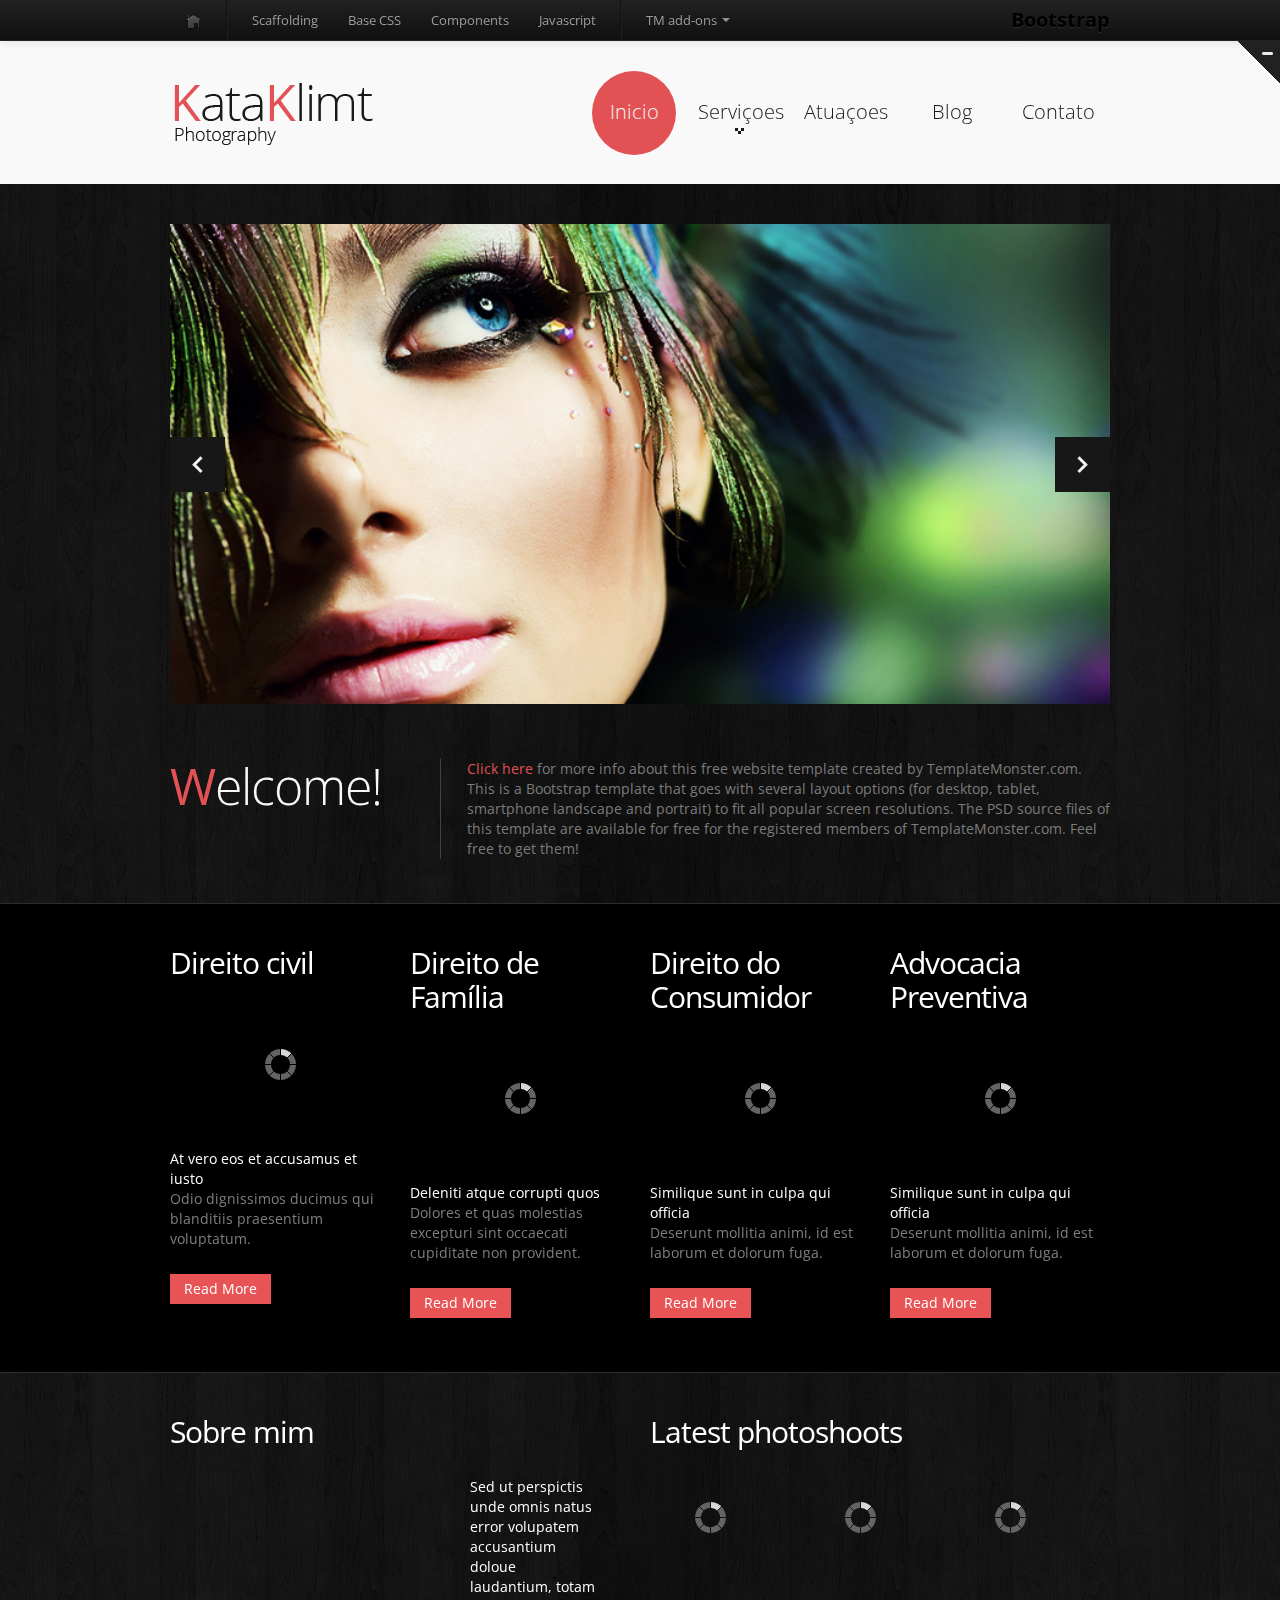
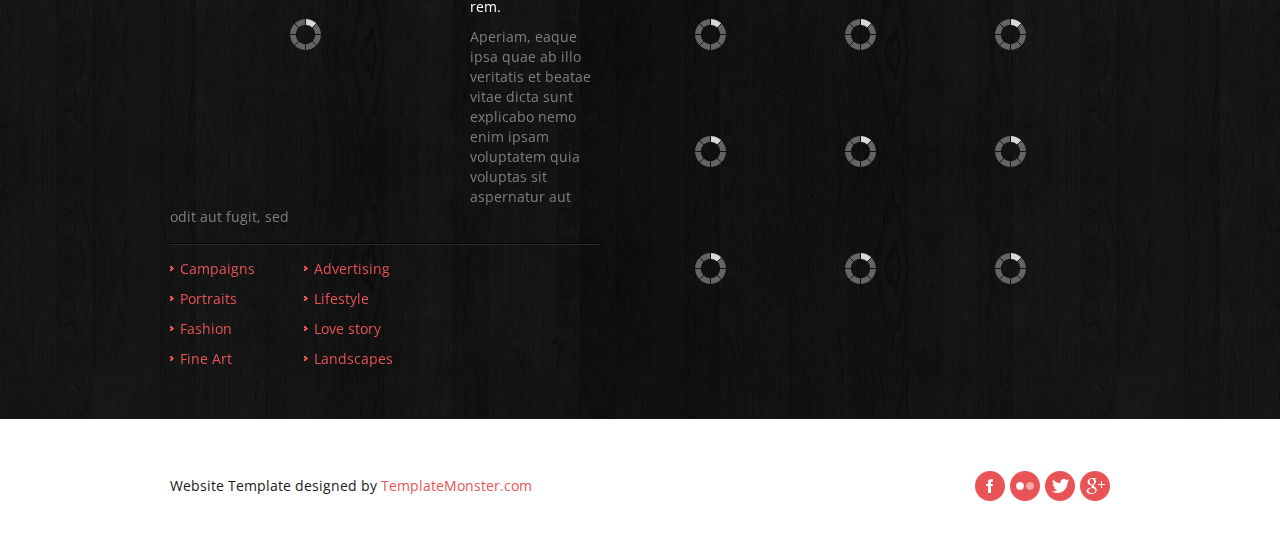
==== commit 3a1658ac: "Atualizacao" ====
--- a/index.html
+++ b/index.html
@@ -63,17 +63,17 @@
             <a class="btn btn-navbar btn-navbar_" data-toggle="collapse" data-target=".nav-collapse_">Menu <span class="icon-bar"></span> </a>
             <div class="nav-collapse nav-collapse_  collapse">
                   <ul class="nav sf-menu">
-                <li class="active"><a href="index.html">About</a></li>
-                <li class="sub-menu"><a href="index-1.html">Services</a>
+                <li class="active"><a href="index.html">Inicio</a></li>
+                <li class="sub-menu"><a href="index-1.html">Serviçoes</a>
                       <ul>
                     <li><a href="#">Dolore </a></li>
                     <li><a href="#">Consecte</a></li>
                     <li><a href="#">Conseq</a></li>
                   </ul>
                     </li>
-                <li><a href="index-2.html">Folio</a></li>
+                <li><a href="index-2.html">Atuaçoes</a></li>
                 <li><a href="index-3.html">Blog</a></li>
-                <li><a href="index-4.html">Contact</a></li>
+                <li><a href="index-4.html">Contato</a></li>
               </ul>
                 </div>
           </div>
@@ -116,7 +116,7 @@
               <ul class="thumbnails thumbnails-1">
             <li class="span3">
                   <div class="thumbnail thumbnail-1">
-                <h3>Fashion</h3>
+                <h3>Direito civil</h3>
                 <img  src="img/page1-img1.jpg" alt="">
                 <section> <strong>At vero eos et accusamus et iusto </strong>
                       <p>Odio dignissimos ducimus qui blanditiis praesentium voluptatum.</p>
@@ -125,7 +125,7 @@
                 </li>
             <li class="span3">
                   <div class="thumbnail thumbnail-1">
-                <h3>Nature</h3>
+                <h3>Direito de Família</h3>
                 <img  src="img/page1-img2.jpg" alt="">
                 <section> <strong>Deleniti atque corrupti quos</strong>
                       <p>Dolores et quas molestias excepturi sint occaecati cupiditate non provident.</p>
@@ -134,7 +134,7 @@
                 </li>
             <li class="span3">
                   <div class="thumbnail thumbnail-1">
-                <h3>Love story</h3>
+                <h3>Direito do Consumidor</h3>
                 <img  src="img/page1-img3.jpg" alt="">
                 <section> <strong>Similique sunt in culpa qui officia </strong>
                       <p>Deserunt mollitia animi, id est laborum et dolorum fuga.</p>
@@ -143,7 +143,7 @@
                 </li>
             <li class="span3">
                   <div class="thumbnail thumbnail-1">
-                <h3 class="title-1 extra">Fine art</h3>
+                <h3 class="title-1 extra">Advocacia Preventiva</h3>
                 <img  src="img/page1-img4.jpg" alt="">
                 <section> <strong>Similique sunt in culpa qui officia</strong>
                       <p>Deserunt mollitia animi, id est laborum et dolorum fuga.</p>
@@ -157,7 +157,7 @@
     <div class="container">
           <div class="row">
         <article class="span6">
-              <h3>Shortly about me</h3>
+              <h3>Sobre mim</h3>
               <div class="wrapper">
             <figure class="img-indent"><img src="img/page1-img5.jpg " alt="" /></figure>
             <div class="inner-1 overflow extra">
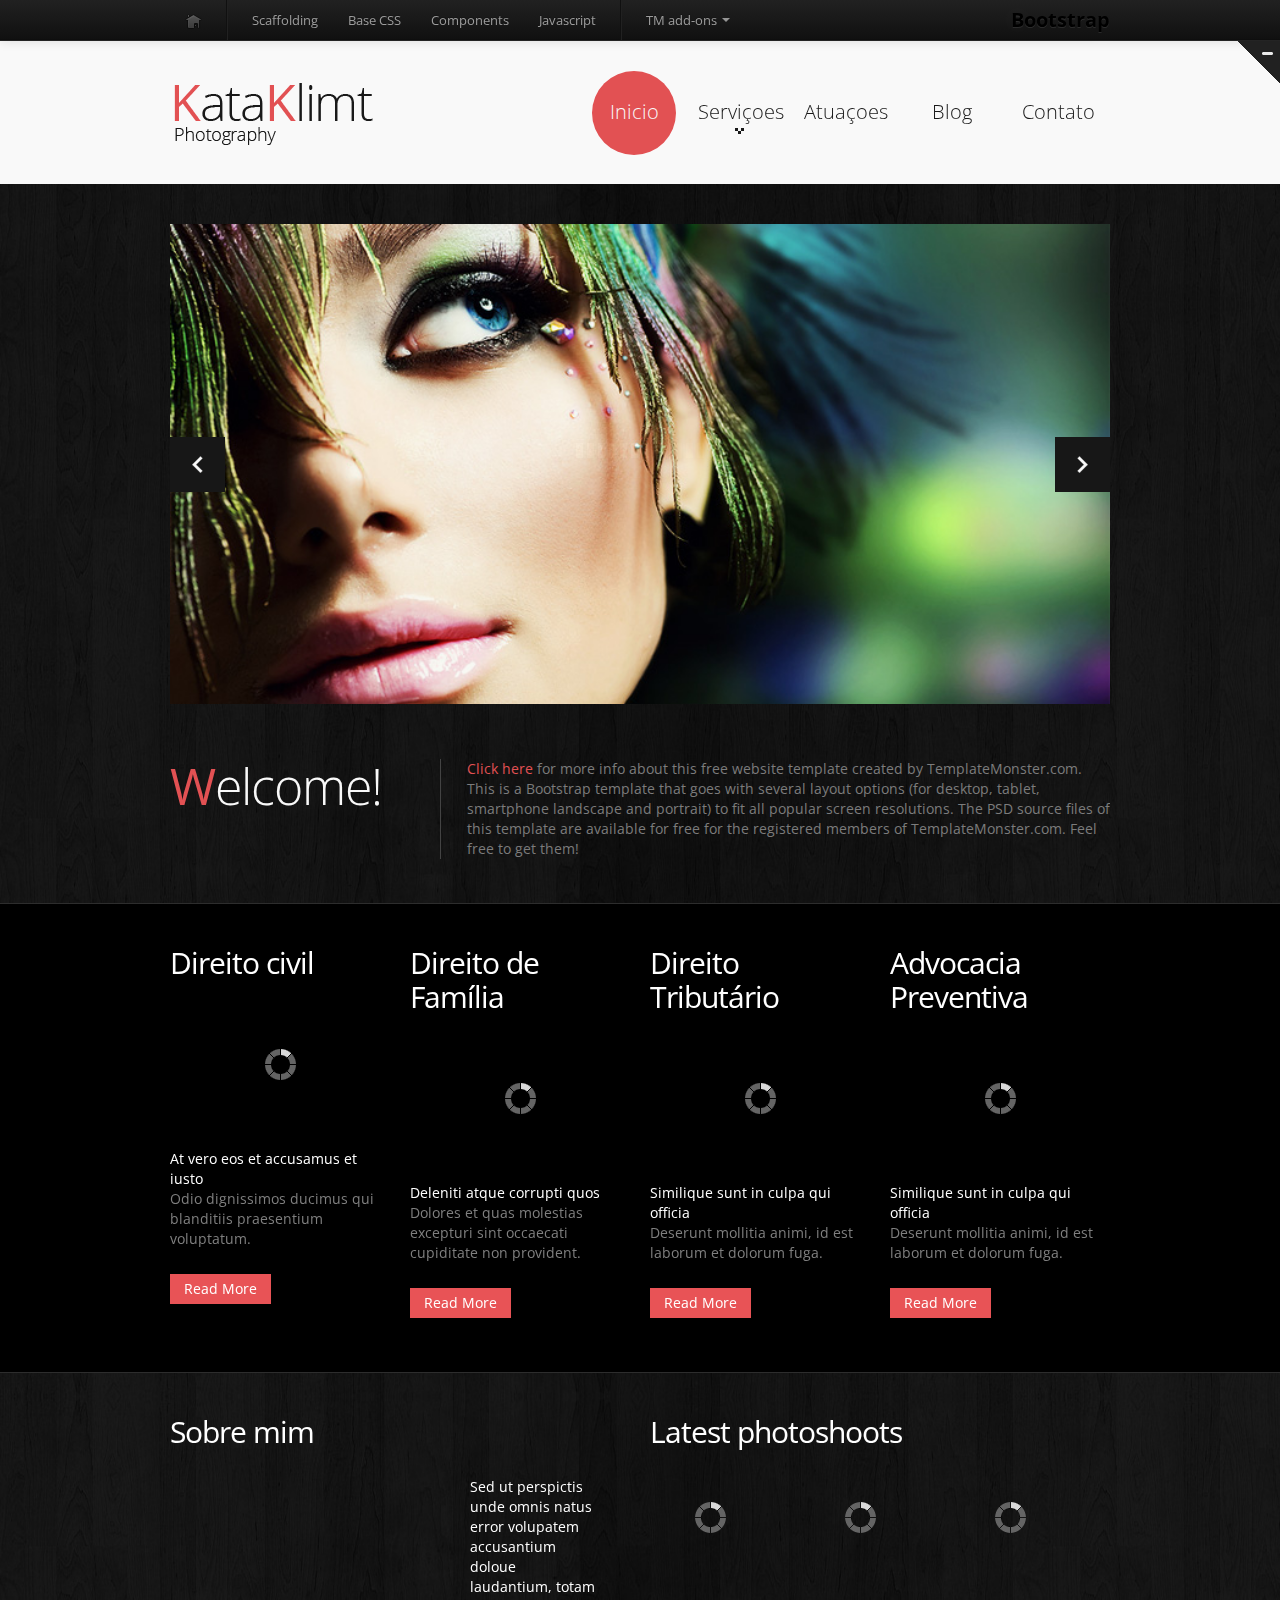
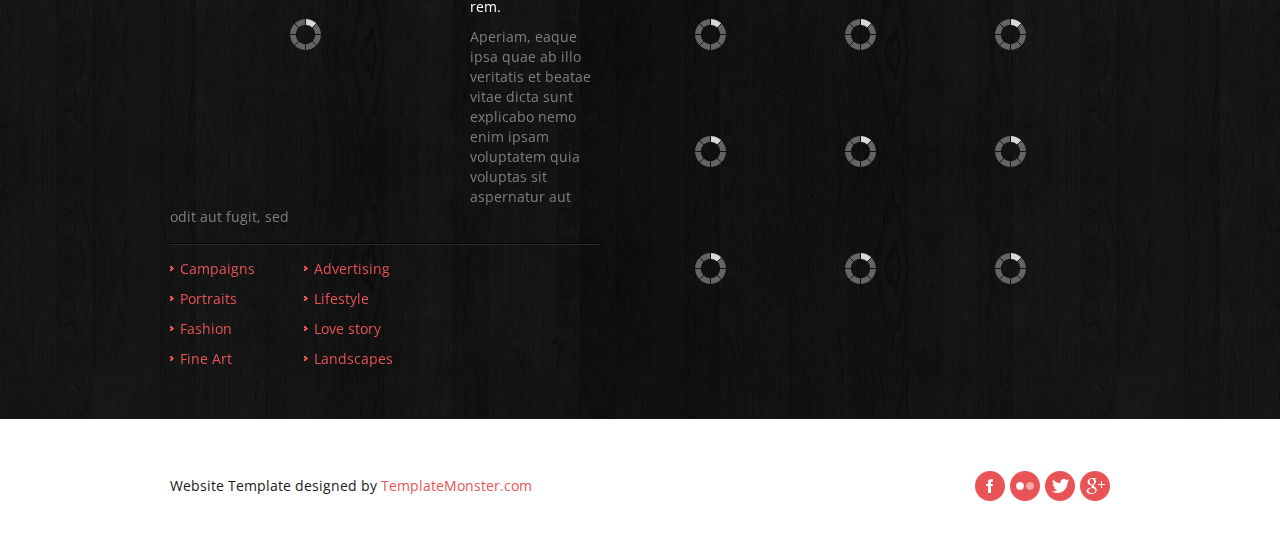
==== commit 28e1e0c7: "correcao" ====
--- a/index.html
+++ b/index.html
@@ -134,7 +134,7 @@
                 </li>
             <li class="span3">
                   <div class="thumbnail thumbnail-1">
-                <h3>Direito do Consumidor</h3>
+                <h3>Direito Tributário</h3>
                 <img  src="img/page1-img3.jpg" alt="">
                 <section> <strong>Similique sunt in culpa qui officia </strong>
                       <p>Deserunt mollitia animi, id est laborum et dolorum fuga.</p>
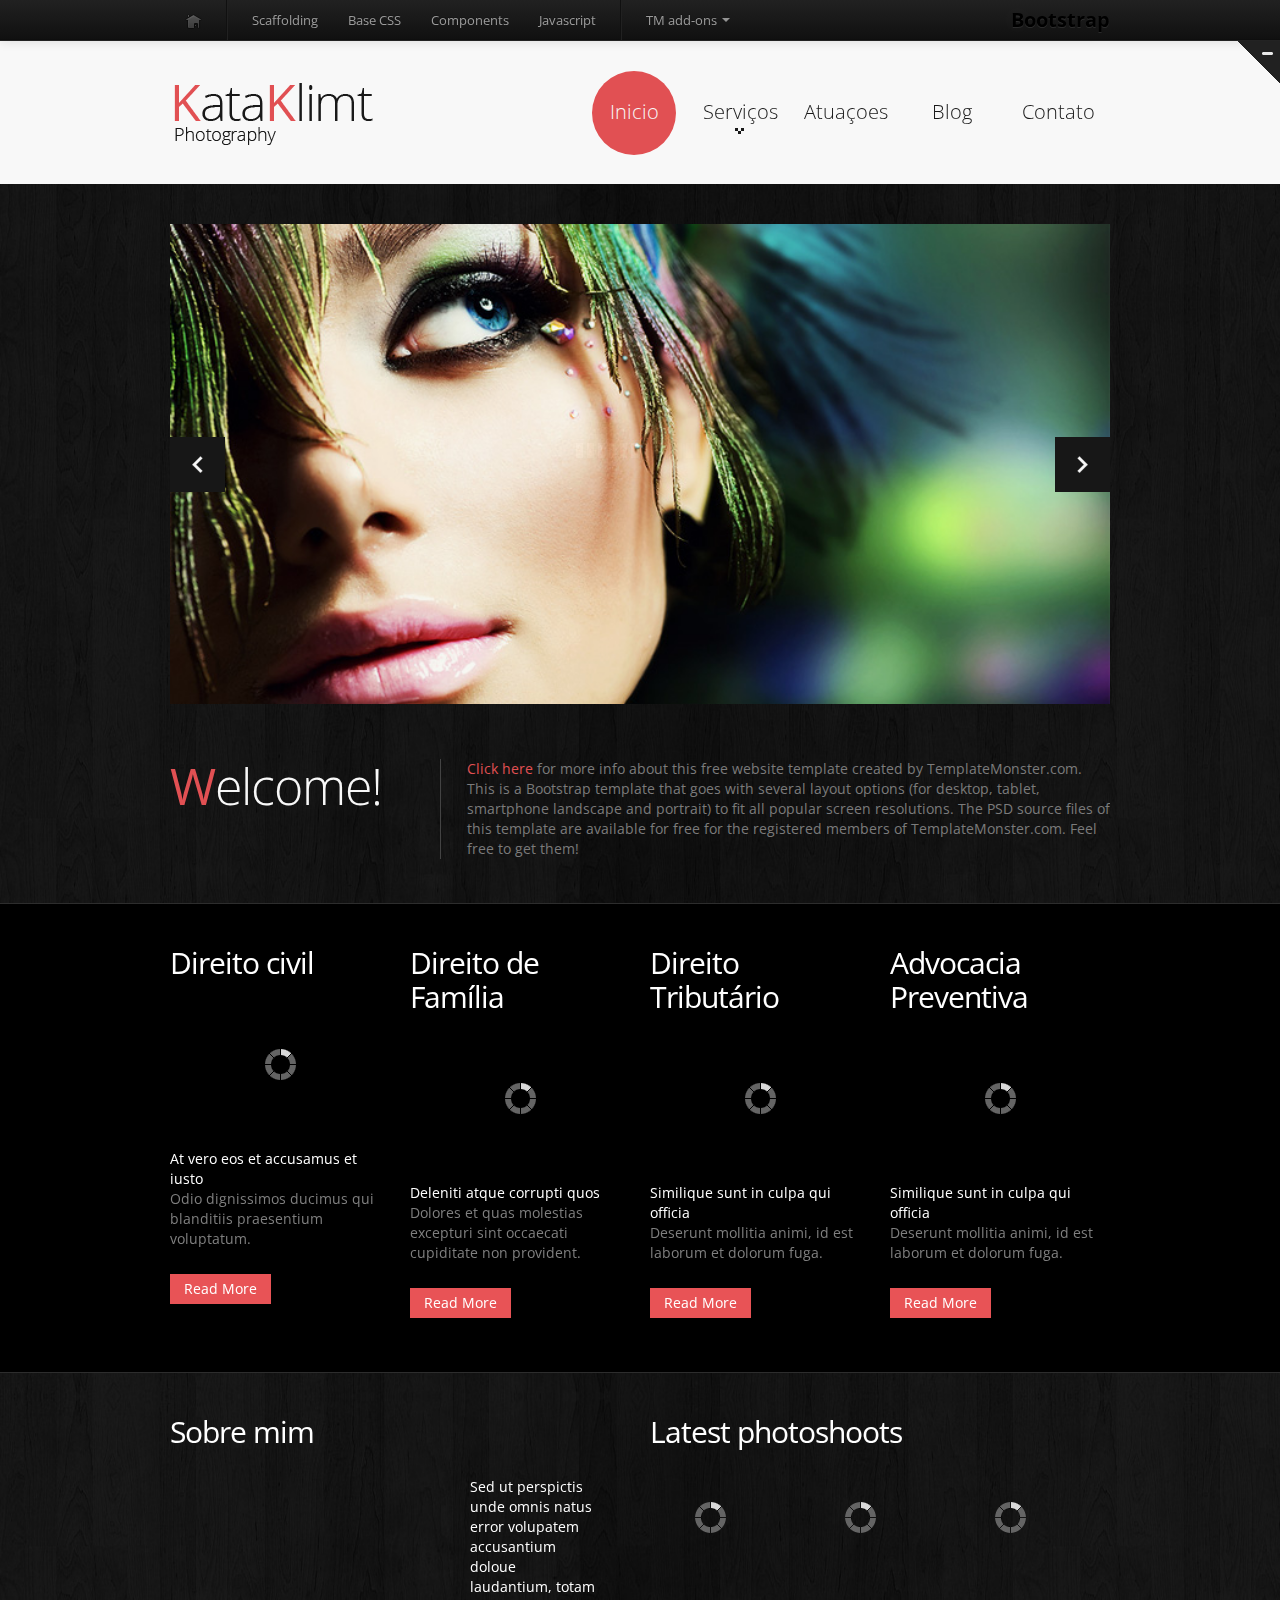
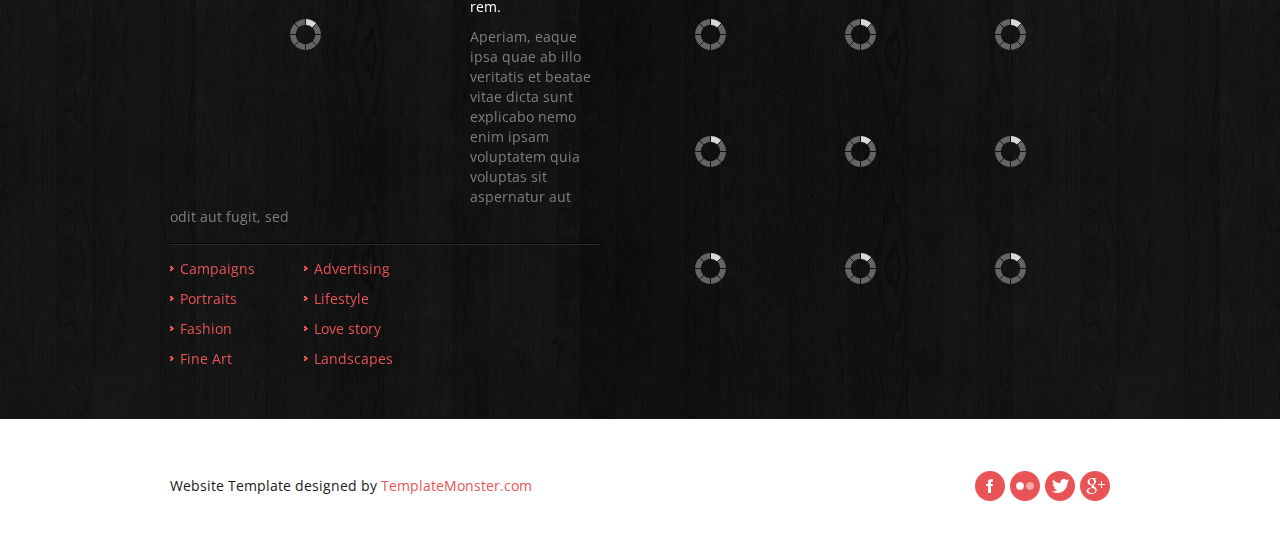
==== commit 4b2a09dc: "correcao" ====
--- a/index.html
+++ b/index.html
@@ -64,7 +64,7 @@
             <div class="nav-collapse nav-collapse_  collapse">
                   <ul class="nav sf-menu">
                 <li class="active"><a href="index.html">Inicio</a></li>
-                <li class="sub-menu"><a href="index-1.html">Serviçoes</a>
+                <li class="sub-menu"><a href="index-1.html">Serviços</a>
                       <ul>
                     <li><a href="#">Dolore </a></li>
                     <li><a href="#">Consecte</a></li>
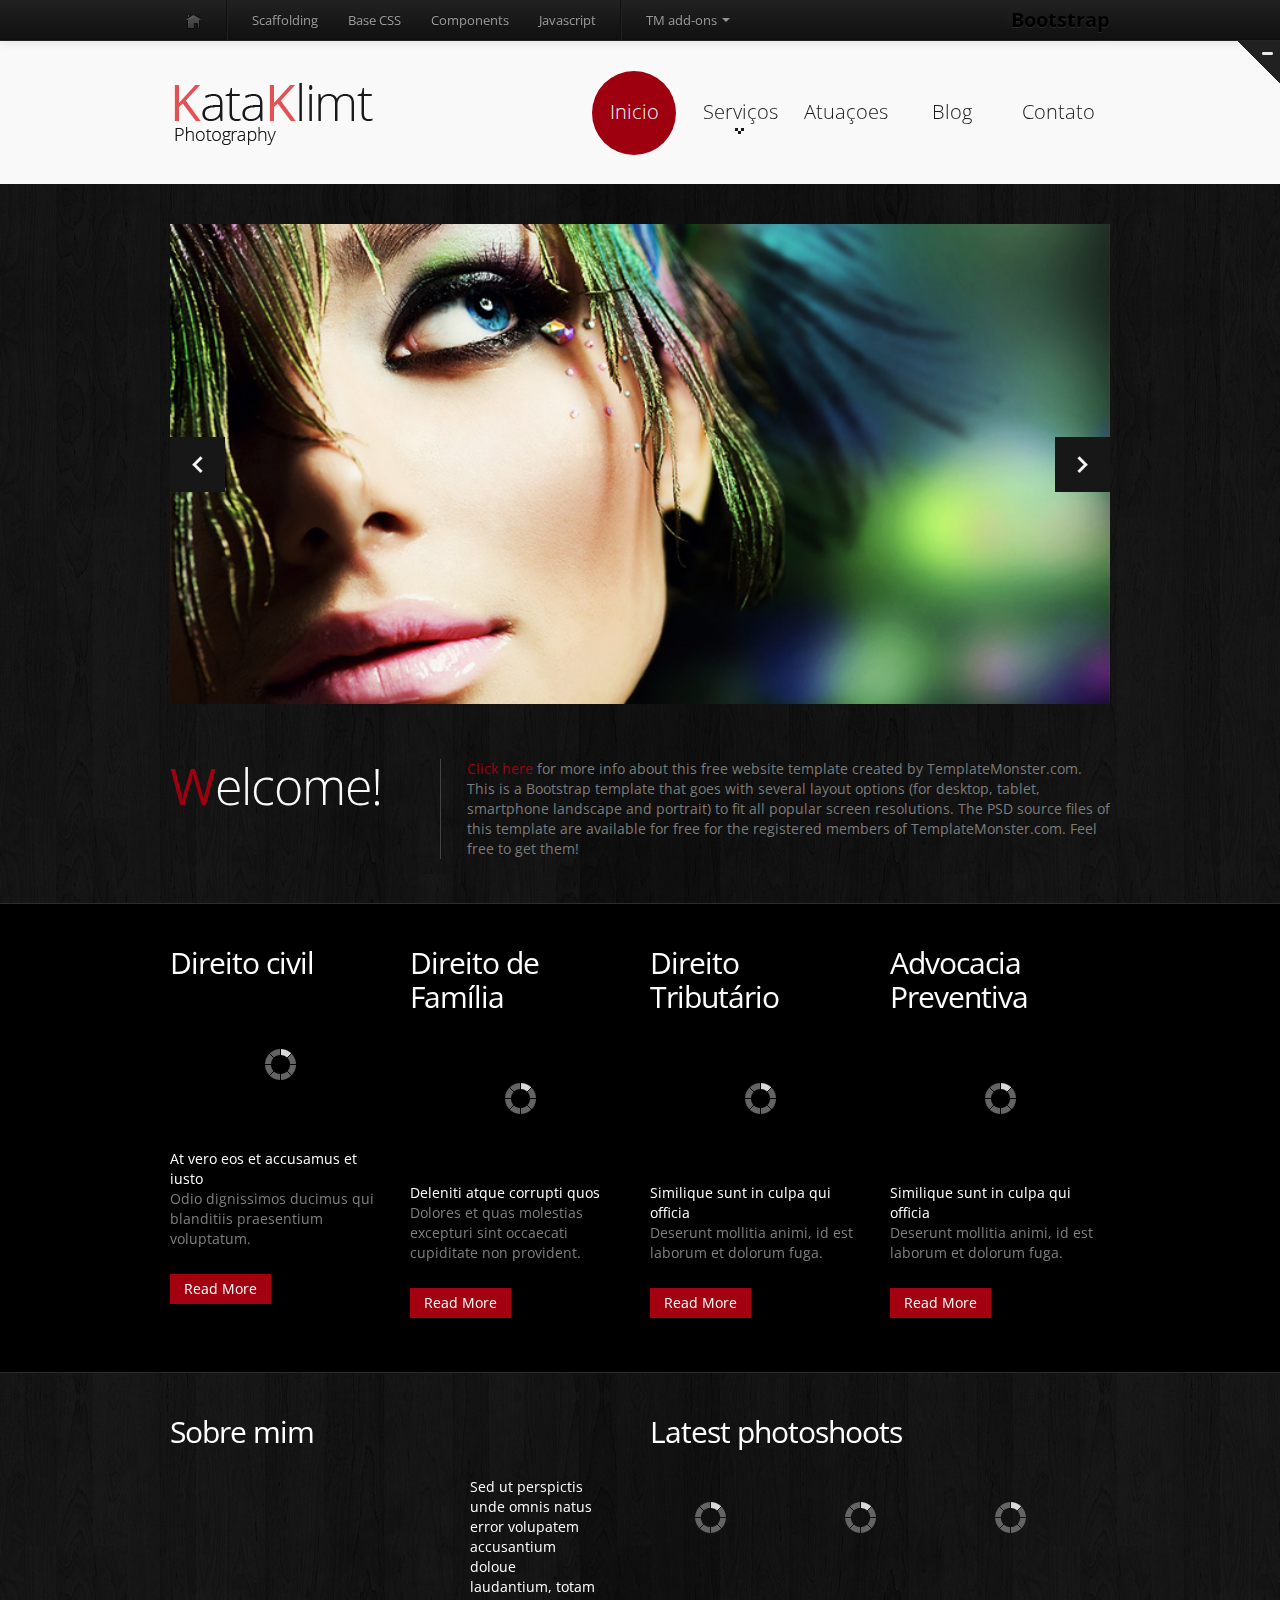
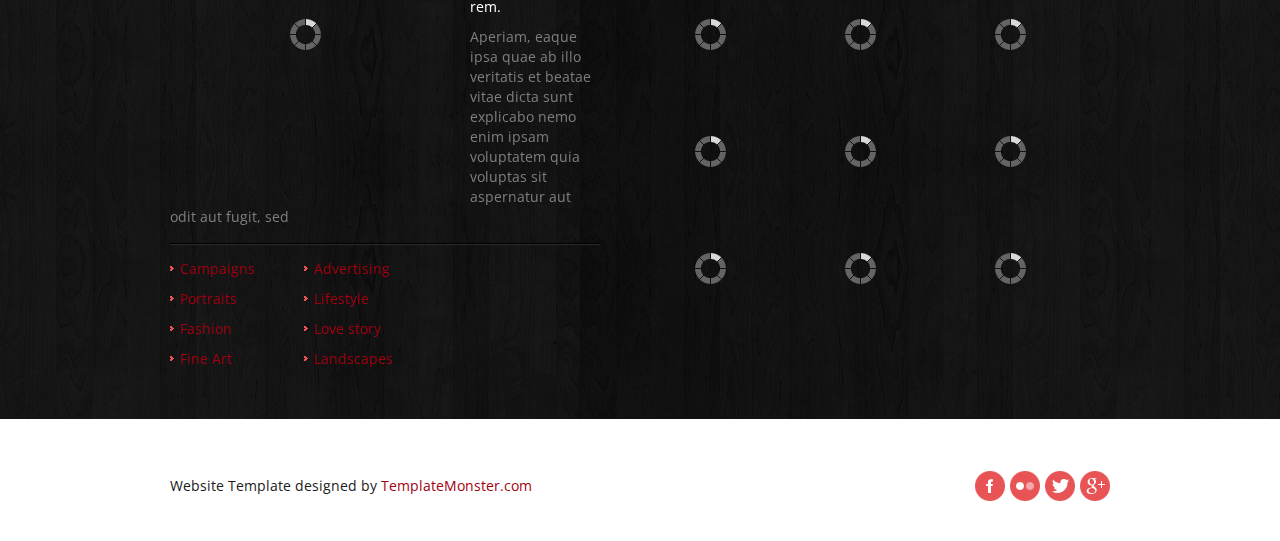
==== commit f97864a4: "whatsapp api" ====
--- a/index.html
+++ b/index.html
@@ -1,5 +1,5 @@
 <!DOCTYPE html>
-<html lang="en">
+<html lang="pt-br">
 	<head>
 	<title>About</title>
 	<meta charset="utf-8">
@@ -34,7 +34,22 @@
     jQuery('.spinner').animate({'opacity':0},1000,'easeOutCubic',function (){jQuery(this).css('display','none')});	
   		  }); 
 				
-	</script>
+  </script>
+  
+  <script type="text/javascript">
+    (function () {
+    var options = {
+    whatsapp: "+5541991117757", // Número do WhatsApp
+    company_logo_url: "", // URL com o logo da empresa
+    call_to_action: "Olá, envie nos uma mensagem.", // Chamada para ação
+    position: "right", // Posição do widget na página 'right' ou 'left'
+    };
+    var proto = document.location.protocol, host = "whatshelp.io", url = proto + "//static." + host;
+    var s = document.createElement('script'); s.type = 'text/javascript'; s.async = true; s.src = url + '/widget-send-button/js/init.js';
+    s.onload = function () { WhWidgetSendButton.init(host, proto, options); };
+    var x = document.getElementsByTagName('script')[0]; x.parentNode.insertBefore(s, x);
+    })();
+   </script>
 
 	<!--[if lt IE 8]>
   		<div style='text-align:center'><a href="http://www.microsoft.com/windows/internet-explorer/default.aspx?ocid=ie6_countdown_bannercode"><img src="http://www.theie6countdown.com/img/upgrade.jpg"border="0"alt=""/></a></div>  
--- a/css/style.css
+++ b/css/style.css
@@ -147,7 +147,7 @@
 .nav-collapse_ .nav > li > a:hover,
 .nav-collapse_ .nav > li.active > a,
 .nav-collapse_ .nav > li.active > a:hover {
-  background: #e85356;
+  background: #A30010;
   color: #ffffff;
   -webkit-box-shadow: none;
   -moz-box-shadow: none;
@@ -185,7 +185,7 @@
 .nav-collapse_ .nav > li > ul li.sfHover > a {
   text-decoration: none;
   color: #ffffff;
-  background: #e85356;
+  background: #A30010;
 }
 .nav-collapse_ .nav ul .sf-sub-indicator {
   display: none;
@@ -273,7 +273,7 @@
   padding-bottom: 44px;
 }
 .block-slogan h2:first-letter {
-  color: #e85356;
+  color: #A30010;
   font-weight: normal;
 }
 .block-slogan h2 {
@@ -427,10 +427,10 @@
 }
 .list.extra1 a:hover,
 .list.extra2 a:hover {
-  color: #e85356;
+  color: #A30010;
 }
 .list li a {
-  color: #e85356;
+  color: #A30010;
   display: inline-block;
 }
 .list li a:hover {
@@ -589,7 +589,7 @@
 }
 .mail-1 {
   text-decoration: underline;
-  color: #e85356;
+  color: #A30010;
 }
 .mail-1:hover {
   text-decoration: none;
@@ -702,7 +702,7 @@
 /*----------- buttons & links--------------*/
 .btn-1 {
   color: #ffffff;
-  background: #e85356;
+  background: #A30010;
   padding: 5px 14px;
   -webkit-border-radius: 0;
   -moz-border-radius: 0;
@@ -754,7 +754,7 @@
   overflow: hidden;
 }
 .box-404 h2 {
-  color: #e85356;
+  color: #A30010;
   font-size: 80px;
   line-height: 84px;
   font-weight: normal;
@@ -812,7 +812,7 @@
   padding-top: 6px;
 }
 .privacy a {
-  color: #e85356;
+  color: #A30010;
 }
 .list-social {
   list-style: none outside none;
@@ -987,7 +987,7 @@
   .navbar_ .btn {
     display: inline-block;
     float: right;
-    background: #e85356;
+    background: #A30010;
     padding: 18px 0 20px;
     text-decoration: none;
     margin: 0;
@@ -1070,7 +1070,7 @@
   .nav-collapse_ .nav > li.active > a:hover {
     text-decoration: none;
     color: #ffffff;
-    background: #e85356;
+    background: #A30010;
   }
   .sub-menu > a {
     position: relative;
--- a/css/kwicks-slider.css
+++ b/css/kwicks-slider.css
@@ -173,7 +173,7 @@
 text-align:left;
 background:url(../img/prev.png) no-repeat 50% 50% #181818
 }
-.flex-direction-nav a:hover{background-color:#e85356}
+.flex-direction-nav a:hover{background-color:#A30010}
 
 
  #responsiveFlag {
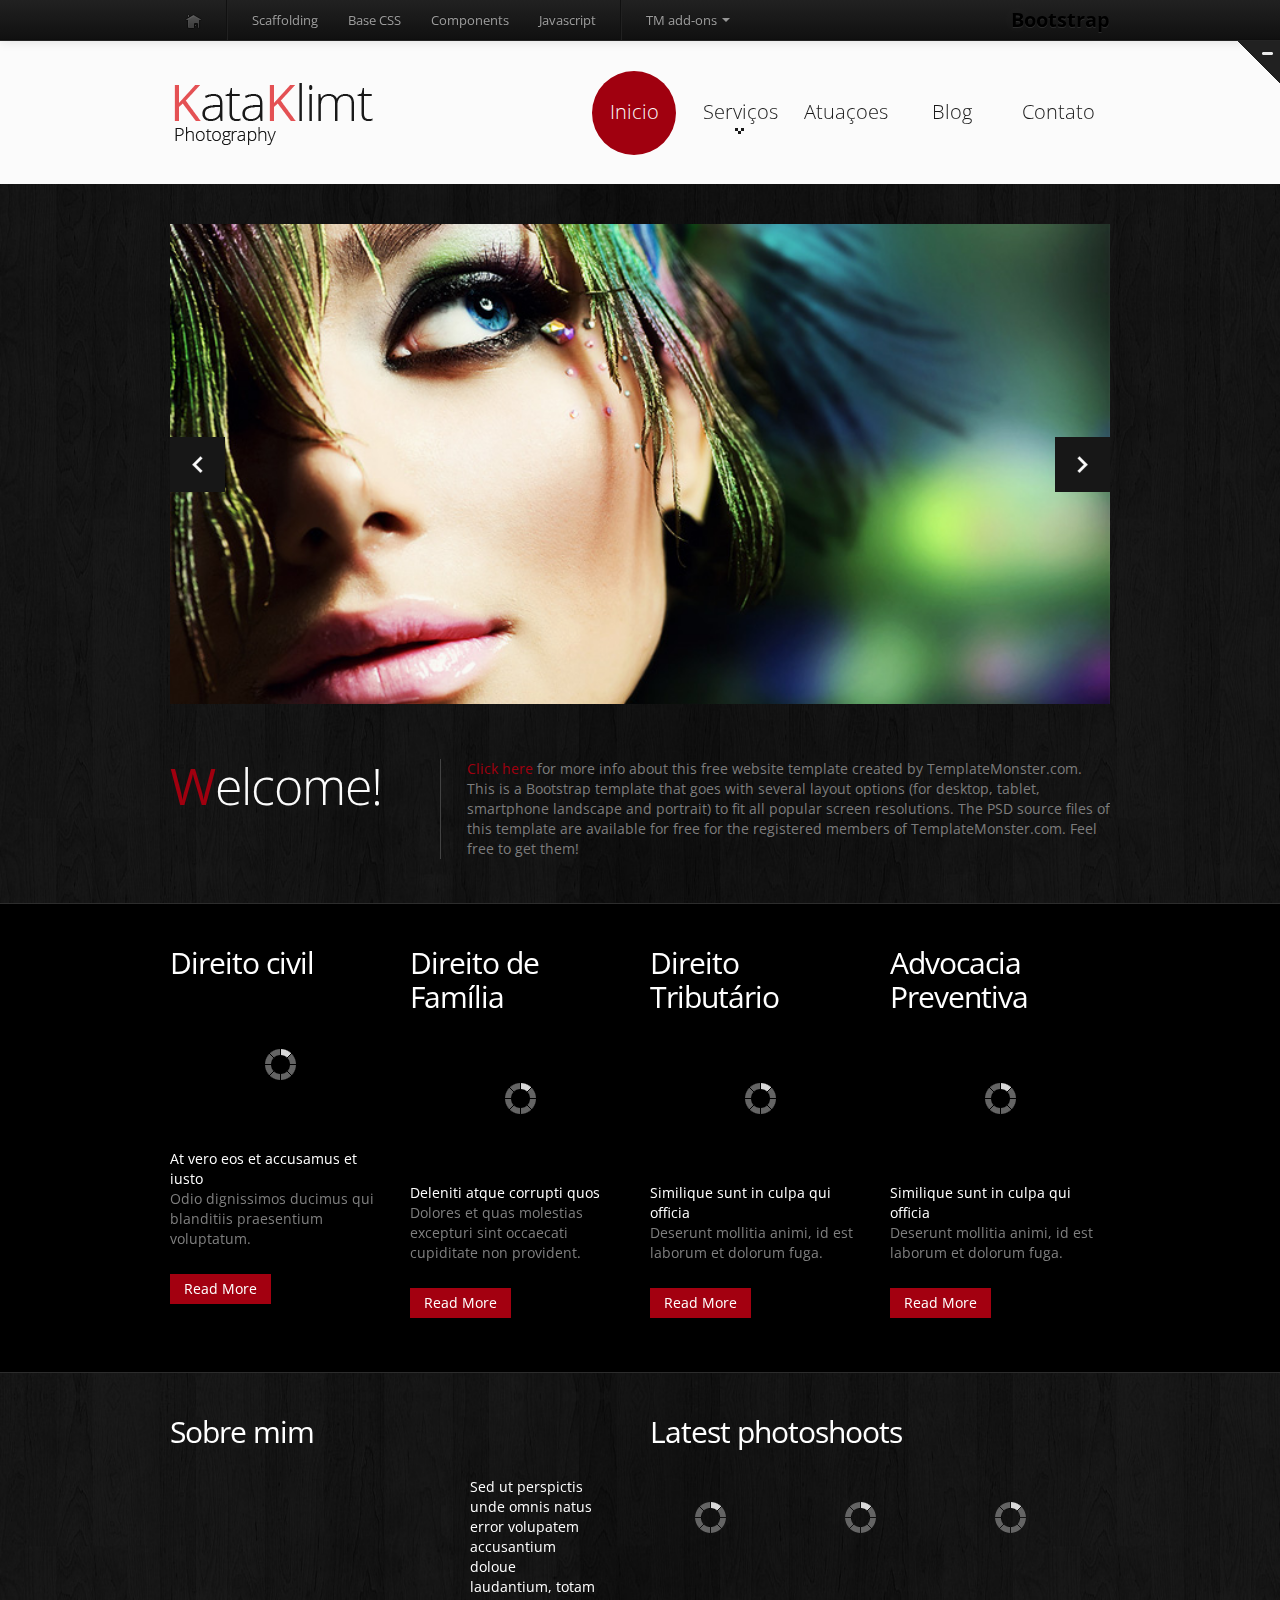
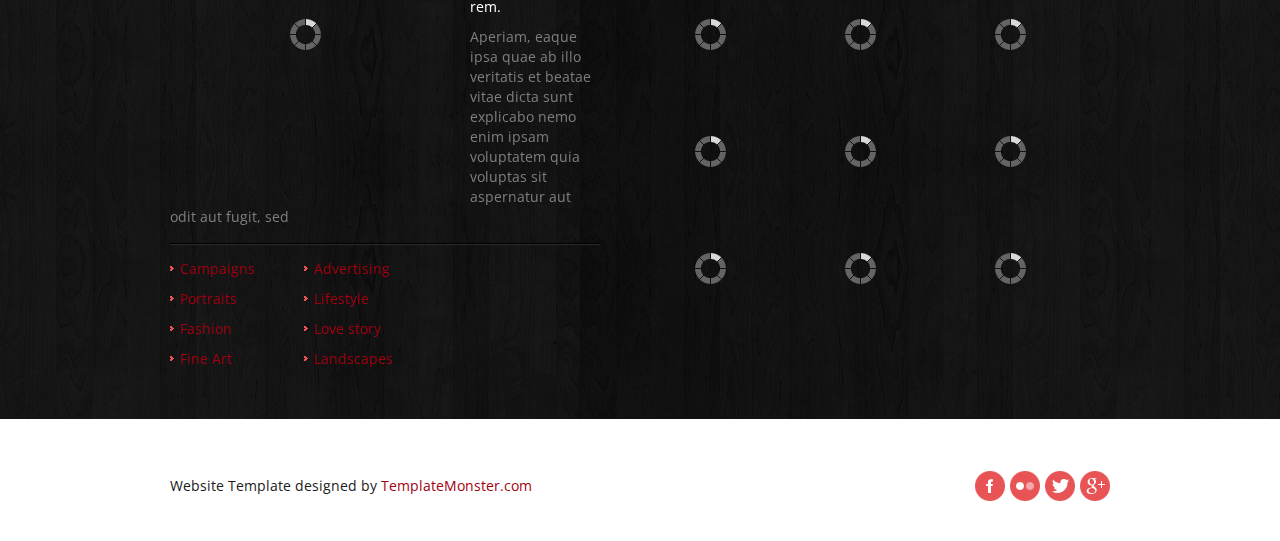
==== commit f1e64856: "numero whatssap" ====
--- a/index.html
+++ b/index.html
@@ -39,7 +39,7 @@
   <script type="text/javascript">
     (function () {
     var options = {
-    whatsapp: "+5541991117757", // Número do WhatsApp
+    whatsapp: "+5541995144407", // Número do WhatsApp
     company_logo_url: "", // URL com o logo da empresa
     call_to_action: "Olá, envie nos uma mensagem.", // Chamada para ação
     position: "right", // Posição do widget na página 'right' ou 'left'
